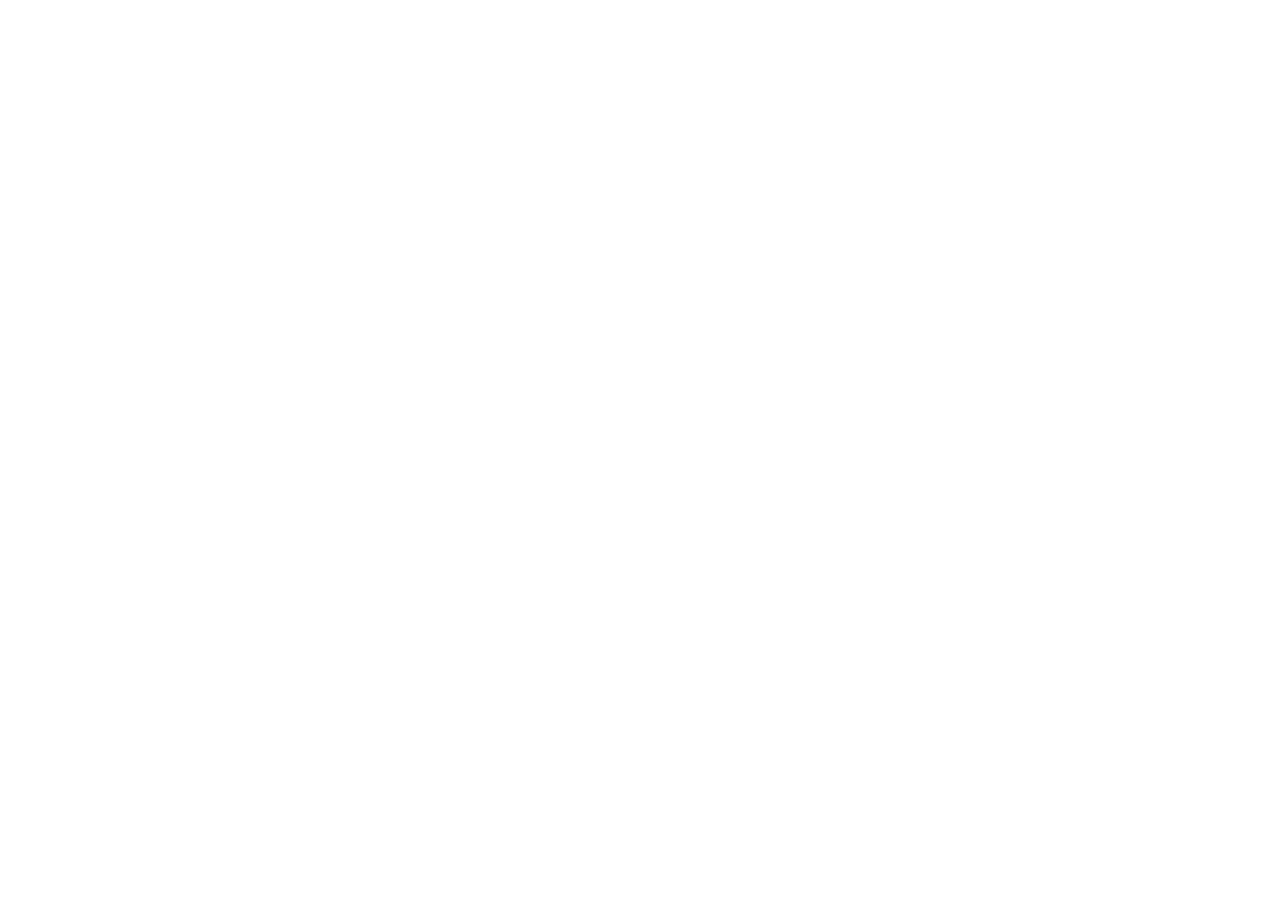
==== case_01/index.html @ c499a5b3 "init the project" ====
<!DOCTYPE html>
<html lang="en">
<head>
    <meta charset="UTF-8">
    <title>Assignment 04</title>

  <style>
    div:first-child{

    }
  </style>
</head>
<body>

  <div></div>
  <div></div>
  <div></div>
  <div></div>
  <div></div>
</body>
</html>
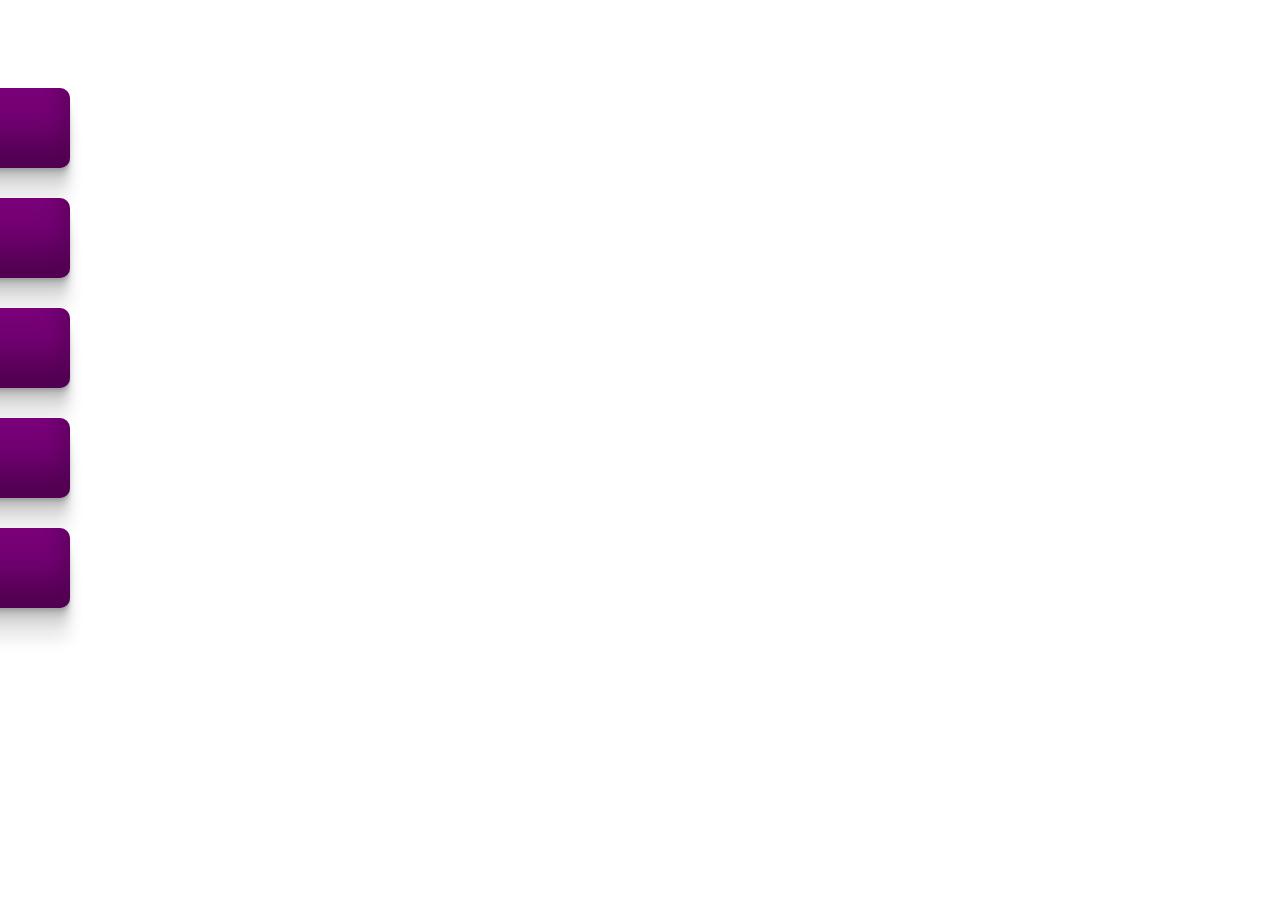
==== commit 259eb417: "complete the case 01" ====
--- a/case_01/index.html
+++ b/case_01/index.html
@@ -4,18 +4,85 @@
     <meta charset="UTF-8">
     <title>Assignment 04</title>
 
+    <link rel="stylesheet" href="assets/lib/fontawesome/css/all.min.css">
+
   <style>
-    div:first-child{
 
+    section>div{
+        position: relative;
+        background-color: purple;
+        width: 300px;
+        height: 80px;
+        margin: 30px 0px;
+        transition-property: right;
+        transition-duration: 1.5s;
+        /*display: flex;*/
+        /*justify-content: center;*/
+        /*align-items: center;*/
+        color: white;
+        right: 230px;
+        cursor: pointer;
+        box-shadow: rgba(0, 0, 0, 0.17) 0px -23px 25px 0px inset, rgba(0, 0, 0, 0.15) 0px -36px 30px 0px inset, rgba(0, 0, 0, 0.1) 0px -79px 40px 0px inset, rgba(0, 0, 0, 0.06) 0px 2px 1px, rgba(0, 0, 0, 0.09) 0px 4px 2px, rgba(0, 0, 0, 0.09) 0px 8px 4px, rgba(0, 0, 0, 0.09) 0px 16px 8px, rgba(0, 0, 0, 0.09) 0px 32px 16px;
+        border-radius: 0 10px 10px 0;
     }
+    section>div>h3{
+        position: absolute;
+        top: 0;
+        bottom: 0;
+        margin: auto;
+        height: fit-content;
+        left: 30px;
+    }
+    section>div>div{
+        position: absolute;
+        right: 0;
+        top: 30px;
+    }
+    section>div>div{
+        width: 50px;
+        height: 50px;
+    }
+    section>div>div>i{
+        width: 50px;
+        height: 50px;
+    }
+    div:hover{
+        right:0;
+    }
+    section{
+        position: absolute;
+        left: 0;
+        margin-top: 50px;
+    }
+
   </style>
+
 </head>
 <body>
 
-  <div></div>
-  <div></div>
-  <div></div>
-  <div></div>
-  <div></div>
+    <section>
+      <div>
+          <h3>Menu One</h3>
+          <div><i class="fa-solid fa-truck-fast"></i></div>
+      </div>
+
+      <div>
+          <h3>Menu Two</h3>
+          <div><i class="fa-solid fa-house"></i></div>
+      </div>
+      <div>
+          <h3>Menu Three</h3>
+          <div><i class="fa-solid fa-atom"></i></div>
+      </div>
+      <div>
+          <h3>Menu Four</h3>
+          <div><i class="fa-solid fa-print"></i></div>
+      </div>
+      <div>
+          <h3>Menu Five</h3>
+          <div><i class="fa-solid fa-fax"></i></div>
+      </div>
+    </section>
+
 </body>
 </html>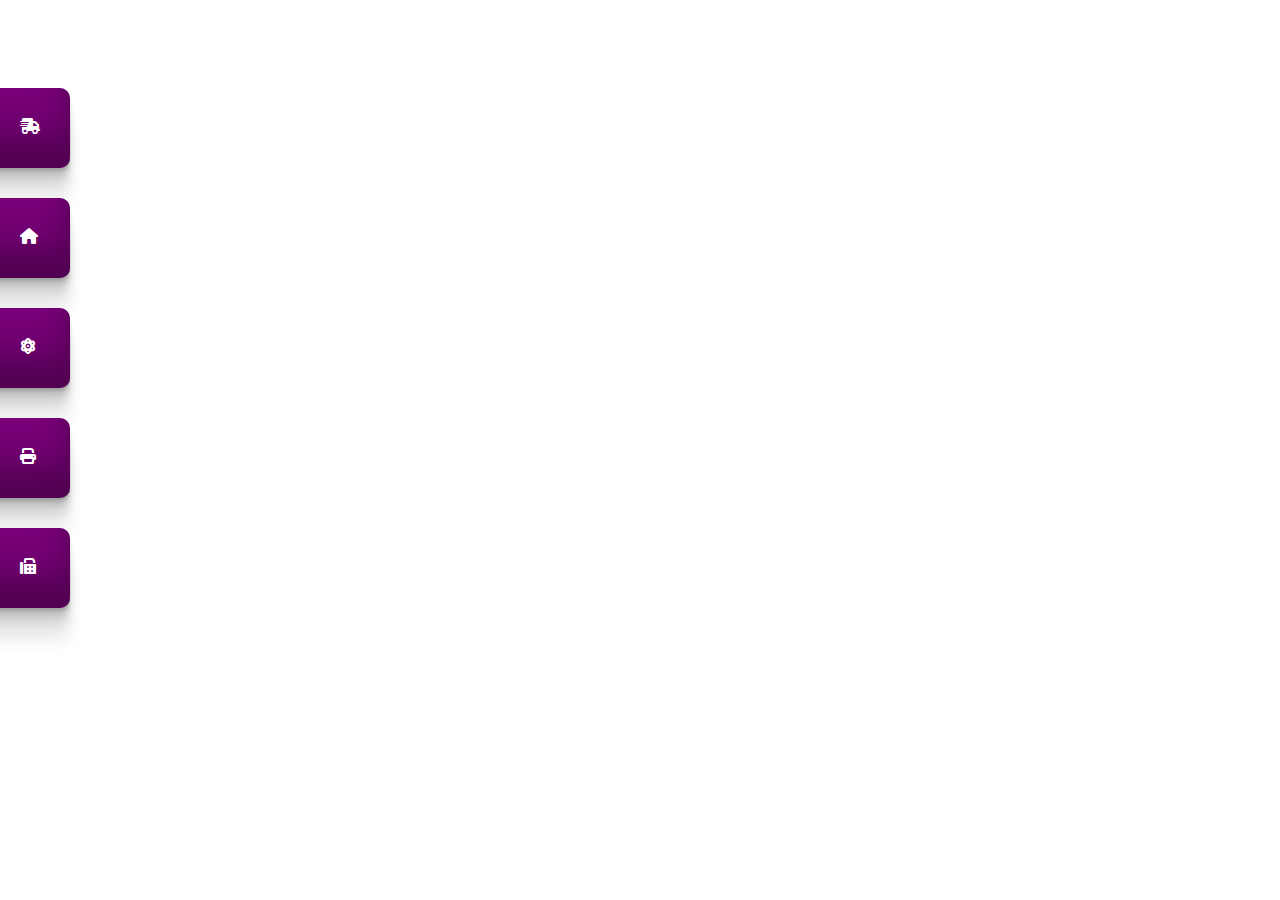
==== commit a092e1c5: "complete the assignment" ====
--- a/case_01/index.html
+++ b/case_01/index.html
@@ -5,55 +5,9 @@
     <title>Assignment 04</title>
 
     <link rel="stylesheet" href="assets/lib/fontawesome/css/all.min.css">
+    <link rel="stylesheet" href="assets/css/style.css">
 
   <style>
-
-    section>div{
-        position: relative;
-        background-color: purple;
-        width: 300px;
-        height: 80px;
-        margin: 30px 0px;
-        transition-property: right;
-        transition-duration: 1.5s;
-        /*display: flex;*/
-        /*justify-content: center;*/
-        /*align-items: center;*/
-        color: white;
-        right: 230px;
-        cursor: pointer;
-        box-shadow: rgba(0, 0, 0, 0.17) 0px -23px 25px 0px inset, rgba(0, 0, 0, 0.15) 0px -36px 30px 0px inset, rgba(0, 0, 0, 0.1) 0px -79px 40px 0px inset, rgba(0, 0, 0, 0.06) 0px 2px 1px, rgba(0, 0, 0, 0.09) 0px 4px 2px, rgba(0, 0, 0, 0.09) 0px 8px 4px, rgba(0, 0, 0, 0.09) 0px 16px 8px, rgba(0, 0, 0, 0.09) 0px 32px 16px;
-        border-radius: 0 10px 10px 0;
-    }
-    section>div>h3{
-        position: absolute;
-        top: 0;
-        bottom: 0;
-        margin: auto;
-        height: fit-content;
-        left: 30px;
-    }
-    section>div>div{
-        position: absolute;
-        right: 0;
-        top: 30px;
-    }
-    section>div>div{
-        width: 50px;
-        height: 50px;
-    }
-    section>div>div>i{
-        width: 50px;
-        height: 50px;
-    }
-    div:hover{
-        right:0;
-    }
-    section{
-        position: absolute;
-        left: 0;
-        margin-top: 50px;
-    }
 
   </style>
 
--- a/case_01/assets/lib/fontawesome/css/all.min.css
+++ b/case_01/assets/lib/fontawesome/css/all.min.css
@@ -0,0 +1,9 @@
+/*!
+ * Font Awesome Free 6.4.2 by @fontawesome - https://fontawesome.com
+ * License - https://fontawesome.com/license/free (Icons: CC BY 4.0, Fonts: SIL OFL 1.1, Code: MIT License)
+ * Copyright 2023 Fonticons, Inc.
+ */
+.fa{font-family:var(--fa-style-family,"Font Awesome 6 Free");font-weight:var(--fa-style,900)}.fa,.fa-brands,.fa-classic,.fa-regular,.fa-sharp,.fa-solid,.fab,.far,.fas{-moz-osx-font-smoothing:grayscale;-webkit-font-smoothing:antialiased;display:var(--fa-display,inline-block);font-style:normal;font-variant:normal;line-height:1;text-rendering:auto}.fa-classic,.fa-regular,.fa-solid,.far,.fas{font-family:"Font Awesome 6 Free"}.fa-brands,.fab{font-family:"Font Awesome 6 Brands"}.fa-1x{font-size:1em}.fa-2x{font-size:2em}.fa-3x{font-size:3em}.fa-4x{font-size:4em}.fa-5x{font-size:5em}.fa-6x{font-size:6em}.fa-7x{font-size:7em}.fa-8x{font-size:8em}.fa-9x{font-size:9em}.fa-10x{font-size:10em}.fa-2xs{font-size:.625em;line-height:.1em;vertical-align:.225em}.fa-xs{font-size:.75em;line-height:.08333em;vertical-align:.125em}.fa-sm{font-size:.875em;line-height:.07143em;vertical-align:.05357em}.fa-lg{font-size:1.25em;line-height:.05em;vertical-align:-.075em}.fa-xl{font-size:1.5em;line-height:.04167em;vertical-align:-.125em}.fa-2xl{font-size:2em;line-height:.03125em;vertical-align:-.1875em}.fa-fw{text-align:center;width:1.25em}.fa-ul{list-style-type:none;margin-left:var(--fa-li-margin,2.5em);padding-left:0}.fa-ul>li{position:relative}.fa-li{left:calc(var(--fa-li-width, 2em)*-1);position:absolute;text-align:center;width:var(--fa-li-width,2em);line-height:inherit}.fa-border{border-radius:var(--fa-border-radius,.1em);border:var(--fa-border-width,.08em) var(--fa-border-style,solid) var(--fa-border-color,#eee);padding:var(--fa-border-padding,.2em .25em .15em)}.fa-pull-left{float:left;margin-right:var(--fa-pull-margin,.3em)}.fa-pull-right{float:right;margin-left:var(--fa-pull-margin,.3em)}.fa-beat{-webkit-animation-name:fa-beat;animation-name:fa-beat;-webkit-animation-delay:var(--fa-animation-delay,0s);animation-delay:var(--fa-animation-delay,0s);-webkit-animation-direction:var(--fa-animation-direction,normal);animation-direction:var(--fa-animation-direction,normal);-webkit-animation-duration:var(--fa-animation-duration,1s);animation-duration:var(--fa-animation-duration,1s);-webkit-animation-iteration-count:var(--fa-animation-iteration-count,infinite);animation-iteration-count:var(--fa-animation-iteration-count,infinite);-webkit-animation-timing-function:var(--fa-animation-timing,ease-in-out);animation-timing-function:var(--fa-animation-timing,ease-in-out)}.fa-bounce{-webkit-animation-name:fa-bounce;animation-name:fa-bounce;-webkit-animation-delay:var(--fa-animation-delay,0s);animation-delay:var(--fa-animation-delay,0s);-webkit-animation-direction:var(--fa-animation-direction,normal);animation-direction:var(--fa-animation-direction,normal);-webkit-animation-duration:var(--fa-animation-duration,1s);animation-duration:var(--fa-animation-duration,1s);-webkit-animation-iteration-count:var(--fa-animation-iteration-count,infinite);animation-iteration-count:var(--fa-animation-iteration-count,infinite);-webkit-animation-timing-function:var(--fa-animation-timing,cubic-bezier(.28,.84,.42,1));animation-timing-function:var(--fa-animation-timing,cubic-bezier(.28,.84,.42,1))}.fa-fade{-webkit-animation-name:fa-fade;animation-name:fa-fade;-webkit-animation-iteration-count:var(--fa-animation-iteration-count,infinite);animation-iteration-count:var(--fa-animation-iteration-count,infinite);-webkit-animation-timing-function:var(--fa-animation-timing,cubic-bezier(.4,0,.6,1));animation-timing-function:var(--fa-animation-timing,cubic-bezier(.4,0,.6,1))}.fa-beat-fade,.fa-fade{-webkit-animation-delay:var(--fa-animation-delay,0s);animation-delay:var(--fa-animation-delay,0s);-webkit-animation-direction:var(--fa-animation-direction,normal);animation-direction:var(--fa-animation-direction,normal);-webkit-animation-duration:var(--fa-animation-duration,1s);animation-duration:var(--fa-animation-duration,1s)}.fa-beat-fade{-webkit-animation-name:fa-beat-fade;animation-name:fa-beat-fade;-webkit-animation-iteration-count:var(--fa-animation-iteration-count,infinite);animation-iteration-count:var(--fa-animation-iteration-count,infinite);-webkit-animation-timing-function:var(--fa-animation-timing,cubic-bezier(.4,0,.6,1));animation-timing-function:var(--fa-animation-timing,cubic-bezier(.4,0,.6,1))}.fa-flip{-webkit-animation-name:fa-flip;animation-name:fa-flip;-webkit-animation-delay:var(--fa-animation-delay,0s);animation-delay:var(--fa-animation-delay,0s);-webkit-animation-direction:var(--fa-animation-direction,normal);animation-direction:var(--fa-animation-direction,normal);-webkit-animation-duration:var(--fa-animation-duration,1s);animation-duration:var(--fa-animation-duration,1s);-webkit-animation-iteration-count:var(--fa-animation-iteration-count,infinite);animation-iteration-count:var(--fa-animation-iteration-count,infinite);-webkit-animation-timing-function:var(--fa-animation-timing,ease-in-out);animation-timing-function:var(--fa-animation-timing,ease-in-out)}.fa-shake{-webkit-animation-name:fa-shake;animation-name:fa-shake;-webkit-animation-duration:var(--fa-animation-duration,1s);animation-duration:var(--fa-animation-duration,1s);-webkit-animation-iteration-count:var(--fa-animation-iteration-count,infinite);animation-iteration-count:var(--fa-animation-iteration-count,infinite);-webkit-animation-timing-function:var(--fa-animation-timing,linear);animation-timing-function:var(--fa-animation-timing,linear)}.fa-shake,.fa-spin{-webkit-animation-delay:var(--fa-animation-delay,0s);animation-delay:var(--fa-animation-delay,0s);-webkit-animation-direction:var(--fa-animation-direction,normal);animation-direction:var(--fa-animation-direction,normal)}.fa-spin{-webkit-animation-name:fa-spin;animation-name:fa-spin;-webkit-animation-duration:var(--fa-animation-duration,2s);animation-duration:var(--fa-animation-duration,2s);-webkit-animation-iteration-count:var(--fa-animation-iteration-count,infinite);animation-iteration-count:var(--fa-animation-iteration-count,infinite);-webkit-animation-timing-function:var(--fa-animation-timing,linear);animation-timing-function:var(--fa-animation-timing,linear)}.fa-spin-reverse{--fa-animation-direction:reverse}.fa-pulse,.fa-spin-pulse{-webkit-animation-name:fa-spin;animation-name:fa-spin;-webkit-animation-direction:var(--fa-animation-direction,normal);animation-direction:var(--fa-animation-direction,normal);-webkit-animation-duration:var(--fa-animation-duration,1s);animation-duration:var(--fa-animation-duration,1s);-webkit-animation-iteration-count:var(--fa-animation-iteration-count,infinite);animation-iteration-count:var(--fa-animation-iteration-count,infinite);-webkit-animation-timing-function:var(--fa-animation-timing,steps(8));animation-timing-function:var(--fa-animation-timing,steps(8))}@media (prefers-reduced-motion:reduce){.fa-beat,.fa-beat-fade,.fa-bounce,.fa-fade,.fa-flip,.fa-pulse,.fa-shake,.fa-spin,.fa-spin-pulse{-webkit-animation-delay:-1ms;animation-delay:-1ms;-webkit-animation-duration:1ms;animation-duration:1ms;-webkit-animation-iteration-count:1;animation-iteration-count:1;-webkit-transition-delay:0s;transition-delay:0s;-webkit-transition-duration:0s;transition-duration:0s}}@-webkit-keyframes fa-beat{0%,90%{-webkit-transform:scale(1);transform:scale(1)}45%{-webkit-transform:scale(var(--fa-beat-scale,1.25));transform:scale(var(--fa-beat-scale,1.25))}}@keyframes fa-beat{0%,90%{-webkit-transform:scale(1);transform:scale(1)}45%{-webkit-transform:scale(var(--fa-beat-scale,1.25));transform:scale(var(--fa-beat-scale,1.25))}}@-webkit-keyframes fa-bounce{0%{-webkit-transform:scale(1) translateY(0);transform:scale(1) translateY(0)}10%{-webkit-transform:scale(var(--fa-bounce-start-scale-x,1.1),var(--fa-bounce-start-scale-y,.9)) translateY(0);transform:scale(var(--fa-bounce-start-scale-x,1.1),var(--fa-bounce-start-scale-y,.9)) translateY(0)}30%{-webkit-transform:scale(var(--fa-bounce-jump-scale-x,.9),var(--fa-bounce-jump-scale-y,1.1)) translateY(var(--fa-bounce-height,-.5em));transform:scale(var(--fa-bounce-jump-scale-x,.9),var(--fa-bounce-jump-scale-y,1.1)) translateY(var(--fa-bounce-height,-.5em))}50%{-webkit-transform:scale(var(--fa-bounce-land-scale-x,1.05),var(--fa-bounce-land-scale-y,.95)) translateY(0);transform:scale(var(--fa-bounce-land-scale-x,1.05),var(--fa-bounce-land-scale-y,.95)) translateY(0)}57%{-webkit-transform:scale(1) translateY(var(--fa-bounce-rebound,-.125em));transform:scale(1) translateY(var(--fa-bounce-rebound,-.125em))}64%{-webkit-transform:scale(1) translateY(0);transform:scale(1) translateY(0)}to{-webkit-transform:scale(1) translateY(0);transform:scale(1) translateY(0)}}@keyframes fa-bounce{0%{-webkit-transform:scale(1) translateY(0);transform:scale(1) translateY(0)}10%{-webkit-transform:scale(var(--fa-bounce-start-scale-x,1.1),var(--fa-bounce-start-scale-y,.9)) translateY(0);transform:scale(var(--fa-bounce-start-scale-x,1.1),var(--fa-bounce-start-scale-y,.9)) translateY(0)}30%{-webkit-transform:scale(var(--fa-bounce-jump-scale-x,.9),var(--fa-bounce-jump-scale-y,1.1)) translateY(var(--fa-bounce-height,-.5em));transform:scale(var(--fa-bounce-jump-scale-x,.9),var(--fa-bounce-jump-scale-y,1.1)) translateY(var(--fa-bounce-height,-.5em))}50%{-webkit-transform:scale(var(--fa-bounce-land-scale-x,1.05),var(--fa-bounce-land-scale-y,.95)) translateY(0);transform:scale(var(--fa-bounce-land-scale-x,1.05),var(--fa-bounce-land-scale-y,.95)) translateY(0)}57%{-webkit-transform:scale(1) translateY(var(--fa-bounce-rebound,-.125em));transform:scale(1) translateY(var(--fa-bounce-rebound,-.125em))}64%{-webkit-transform:scale(1) translateY(0);transform:scale(1) translateY(0)}to{-webkit-transform:scale(1) translateY(0);transform:scale(1) translateY(0)}}@-webkit-keyframes fa-fade{50%{opacity:var(--fa-fade-opacity,.4)}}@keyframes fa-fade{50%{opacity:var(--fa-fade-opacity,.4)}}@-webkit-keyframes fa-beat-fade{0%,to{opacity:var(--fa-beat-fade-opacity,.4);-webkit-transform:scale(1);transform:scale(1)}50%{opacity:1;-webkit-transform:scale(var(--fa-beat-fade-scale,1.125));transform:scale(var(--fa-beat-fade-scale,1.125))}}@keyframes fa-beat-fade{0%,to{opacity:var(--fa-beat-fade-opacity,.4);-webkit-transform:scale(1);transform:scale(1)}50%{opacity:1;-webkit-transform:scale(var(--fa-beat-fade-scale,1.125));transform:scale(var(--fa-beat-fade-scale,1.125))}}@-webkit-keyframes fa-flip{50%{-webkit-transform:rotate3d(var(--fa-flip-x,0),var(--fa-flip-y,1),var(--fa-flip-z,0),var(--fa-flip-angle,-180deg));transform:rotate3d(var(--fa-flip-x,0),var(--fa-flip-y,1),var(--fa-flip-z,0),var(--fa-flip-angle,-180deg))}}@keyframes fa-flip{50%{-webkit-transform:rotate3d(var(--fa-flip-x,0),var(--fa-flip-y,1),var(--fa-flip-z,0),var(--fa-flip-angle,-180deg));transform:rotate3d(var(--fa-flip-x,0),var(--fa-flip-y,1),var(--fa-flip-z,0),var(--fa-flip-angle,-180deg))}}@-webkit-keyframes fa-shake{0%{-webkit-transform:rotate(-15deg);transform:rotate(-15deg)}4%{-webkit-transform:rotate(15deg);transform:rotate(15deg)}8%,24%{-webkit-transform:rotate(-18deg);transform:rotate(-18deg)}12%,28%{-webkit-transform:rotate(18deg);transform:rotate(18deg)}16%{-webkit-transform:rotate(-22deg);transform:rotate(-22deg)}20%{-webkit-transform:rotate(22deg);transform:rotate(22deg)}32%{-webkit-transform:rotate(-12deg);transform:rotate(-12deg)}36%{-webkit-transform:rotate(12deg);transform:rotate(12deg)}40%,to{-webkit-transform:rotate(0deg);transform:rotate(0deg)}}@keyframes fa-shake{0%{-webkit-transform:rotate(-15deg);transform:rotate(-15deg)}4%{-webkit-transform:rotate(15deg);transform:rotate(15deg)}8%,24%{-webkit-transform:rotate(-18deg);transform:rotate(-18deg)}12%,28%{-webkit-transform:rotate(18deg);transform:rotate(18deg)}16%{-webkit-transform:rotate(-22deg);transform:rotate(-22deg)}20%{-webkit-transform:rotate(22deg);transform:rotate(22deg)}32%{-webkit-transform:rotate(-12deg);transform:rotate(-12deg)}36%{-webkit-transform:rotate(12deg);transform:rotate(12deg)}40%,to{-webkit-transform:rotate(0deg);transform:rotate(0deg)}}@-webkit-keyframes fa-spin{0%{-webkit-transform:rotate(0deg);transform:rotate(0deg)}to{-webkit-transform:rotate(1turn);transform:rotate(1turn)}}@keyframes fa-spin{0%{-webkit-transform:rotate(0deg);transform:rotate(0deg)}to{-webkit-transform:rotate(1turn);transform:rotate(1turn)}}.fa-rotate-90{-webkit-transform:rotate(90deg);transform:rotate(90deg)}.fa-rotate-180{-webkit-transform:rotate(180deg);transform:rotate(180deg)}.fa-rotate-270{-webkit-transform:rotate(270deg);transform:rotate(270deg)}.fa-flip-horizontal{-webkit-transform:scaleX(-1);transform:scaleX(-1)}.fa-flip-vertical{-webkit-transform:scaleY(-1);transform:scaleY(-1)}.fa-flip-both,.fa-flip-horizontal.fa-flip-vertical{-webkit-transform:scale(-1);transform:scale(-1)}.fa-rotate-by{-webkit-transform:rotate(var(--fa-rotate-angle,none));transform:rotate(var(--fa-rotate-angle,none))}.fa-stack{display:inline-block;height:2em;line-height:2em;position:relative;vertical-align:middle;width:2.5em}.fa-stack-1x,.fa-stack-2x{left:0;position:absolute;text-align:center;width:100%;z-index:var(--fa-stack-z-index,auto)}.fa-stack-1x{line-height:inherit}.fa-stack-2x{font-size:2em}.fa-inverse{color:var(--fa-inverse,#fff)}
+
+.fa-0:before{content:"\30"}.fa-1:before{content:"\31"}.fa-2:before{content:"\32"}.fa-3:before{content:"\33"}.fa-4:before{content:"\34"}.fa-5:before{content:"\35"}.fa-6:before{content:"\36"}.fa-7:before{content:"\37"}.fa-8:before{content:"\38"}.fa-9:before{content:"\39"}.fa-fill-drip:before{content:"\f576"}.fa-arrows-to-circle:before{content:"\e4bd"}.fa-chevron-circle-right:before,.fa-circle-chevron-right:before{content:"\f138"}.fa-at:before{content:"\40"}.fa-trash-alt:before,.fa-trash-can:before{content:"\f2ed"}.fa-text-height:before{content:"\f034"}.fa-user-times:before,.fa-user-xmark:before{content:"\f235"}.fa-stethoscope:before{content:"\f0f1"}.fa-comment-alt:before,.fa-message:before{content:"\f27a"}.fa-info:before{content:"\f129"}.fa-compress-alt:before,.fa-down-left-and-up-right-to-center:before{content:"\f422"}.fa-explosion:before{content:"\e4e9"}.fa-file-alt:before,.fa-file-lines:before,.fa-file-text:before{content:"\f15c"}.fa-wave-square:before{content:"\f83e"}.fa-ring:before{content:"\f70b"}.fa-building-un:before{content:"\e4d9"}.fa-dice-three:before{content:"\f527"}.fa-calendar-alt:before,.fa-calendar-days:before{content:"\f073"}.fa-anchor-circle-check:before{content:"\e4aa"}.fa-building-circle-arrow-right:before{content:"\e4d1"}.fa-volleyball-ball:before,.fa-volleyball:before{content:"\f45f"}.fa-arrows-up-to-line:before{content:"\e4c2"}.fa-sort-desc:before,.fa-sort-down:before{content:"\f0dd"}.fa-circle-minus:before,.fa-minus-circle:before{content:"\f056"}.fa-door-open:before{content:"\f52b"}.fa-right-from-bracket:before,.fa-sign-out-alt:before{content:"\f2f5"}.fa-atom:before{content:"\f5d2"}.fa-soap:before{content:"\e06e"}.fa-heart-music-camera-bolt:before,.fa-icons:before{content:"\f86d"}.fa-microphone-alt-slash:before,.fa-microphone-lines-slash:before{content:"\f539"}.fa-bridge-circle-check:before{content:"\e4c9"}.fa-pump-medical:before{content:"\e06a"}.fa-fingerprint:before{content:"\f577"}.fa-hand-point-right:before{content:"\f0a4"}.fa-magnifying-glass-location:before,.fa-search-location:before{content:"\f689"}.fa-forward-step:before,.fa-step-forward:before{content:"\f051"}.fa-face-smile-beam:before,.fa-smile-beam:before{content:"\f5b8"}.fa-flag-checkered:before{content:"\f11e"}.fa-football-ball:before,.fa-football:before{content:"\f44e"}.fa-school-circle-exclamation:before{content:"\e56c"}.fa-crop:before{content:"\f125"}.fa-angle-double-down:before,.fa-angles-down:before{content:"\f103"}.fa-users-rectangle:before{content:"\e594"}.fa-people-roof:before{content:"\e537"}.fa-people-line:before{content:"\e534"}.fa-beer-mug-empty:before,.fa-beer:before{content:"\f0fc"}.fa-diagram-predecessor:before{content:"\e477"}.fa-arrow-up-long:before,.fa-long-arrow-up:before{content:"\f176"}.fa-burn:before,.fa-fire-flame-simple:before{content:"\f46a"}.fa-male:before,.fa-person:before{content:"\f183"}.fa-laptop:before{content:"\f109"}.fa-file-csv:before{content:"\f6dd"}.fa-menorah:before{content:"\f676"}.fa-truck-plane:before{content:"\e58f"}.fa-record-vinyl:before{content:"\f8d9"}.fa-face-grin-stars:before,.fa-grin-stars:before{content:"\f587"}.fa-bong:before{content:"\f55c"}.fa-pastafarianism:before,.fa-spaghetti-monster-flying:before{content:"\f67b"}.fa-arrow-down-up-across-line:before{content:"\e4af"}.fa-spoon:before,.fa-utensil-spoon:before{content:"\f2e5"}.fa-jar-wheat:before{content:"\e517"}.fa-envelopes-bulk:before,.fa-mail-bulk:before{content:"\f674"}.fa-file-circle-exclamation:before{content:"\e4eb"}.fa-circle-h:before,.fa-hospital-symbol:before{content:"\f47e"}.fa-pager:before{content:"\f815"}.fa-address-book:before,.fa-contact-book:before{content:"\f2b9"}.fa-strikethrough:before{content:"\f0cc"}.fa-k:before{content:"\4b"}.fa-landmark-flag:before{content:"\e51c"}.fa-pencil-alt:before,.fa-pencil:before{content:"\f303"}.fa-backward:before{content:"\f04a"}.fa-caret-right:before{content:"\f0da"}.fa-comments:before{content:"\f086"}.fa-file-clipboard:before,.fa-paste:before{content:"\f0ea"}.fa-code-pull-request:before{content:"\e13c"}.fa-clipboard-list:before{content:"\f46d"}.fa-truck-loading:before,.fa-truck-ramp-box:before{content:"\f4de"}.fa-user-check:before{content:"\f4fc"}.fa-vial-virus:before{content:"\e597"}.fa-sheet-plastic:before{content:"\e571"}.fa-blog:before{content:"\f781"}.fa-user-ninja:before{content:"\f504"}.fa-person-arrow-up-from-line:before{content:"\e539"}.fa-scroll-torah:before,.fa-torah:before{content:"\f6a0"}.fa-broom-ball:before,.fa-quidditch-broom-ball:before,.fa-quidditch:before{content:"\f458"}.fa-toggle-off:before{content:"\f204"}.fa-archive:before,.fa-box-archive:before{content:"\f187"}.fa-person-drowning:before{content:"\e545"}.fa-arrow-down-9-1:before,.fa-sort-numeric-desc:before,.fa-sort-numeric-down-alt:before{content:"\f886"}.fa-face-grin-tongue-squint:before,.fa-grin-tongue-squint:before{content:"\f58a"}.fa-spray-can:before{content:"\f5bd"}.fa-truck-monster:before{content:"\f63b"}.fa-w:before{content:"\57"}.fa-earth-africa:before,.fa-globe-africa:before{content:"\f57c"}.fa-rainbow:before{content:"\f75b"}.fa-circle-notch:before{content:"\f1ce"}.fa-tablet-alt:before,.fa-tablet-screen-button:before{content:"\f3fa"}.fa-paw:before{content:"\f1b0"}.fa-cloud:before{content:"\f0c2"}.fa-trowel-bricks:before{content:"\e58a"}.fa-face-flushed:before,.fa-flushed:before{content:"\f579"}.fa-hospital-user:before{content:"\f80d"}.fa-tent-arrow-left-right:before{content:"\e57f"}.fa-gavel:before,.fa-legal:before{content:"\f0e3"}.fa-binoculars:before{content:"\f1e5"}.fa-microphone-slash:before{content:"\f131"}.fa-box-tissue:before{content:"\e05b"}.fa-motorcycle:before{content:"\f21c"}.fa-bell-concierge:before,.fa-concierge-bell:before{content:"\f562"}.fa-pen-ruler:before,.fa-pencil-ruler:before{content:"\f5ae"}.fa-people-arrows-left-right:before,.fa-people-arrows:before{content:"\e068"}.fa-mars-and-venus-burst:before{content:"\e523"}.fa-caret-square-right:before,.fa-square-caret-right:before{content:"\f152"}.fa-cut:before,.fa-scissors:before{content:"\f0c4"}.fa-sun-plant-wilt:before{content:"\e57a"}.fa-toilets-portable:before{content:"\e584"}.fa-hockey-puck:before{content:"\f453"}.fa-table:before{content:"\f0ce"}.fa-magnifying-glass-arrow-right:before{content:"\e521"}.fa-digital-tachograph:before,.fa-tachograph-digital:before{content:"\f566"}.fa-users-slash:before{content:"\e073"}.fa-clover:before{content:"\e139"}.fa-mail-reply:before,.fa-reply:before{content:"\f3e5"}.fa-star-and-crescent:before{content:"\f699"}.fa-house-fire:before{content:"\e50c"}.fa-minus-square:before,.fa-square-minus:before{content:"\f146"}.fa-helicopter:before{content:"\f533"}.fa-compass:before{content:"\f14e"}.fa-caret-square-down:before,.fa-square-caret-down:before{content:"\f150"}.fa-file-circle-question:before{content:"\e4ef"}.fa-laptop-code:before{content:"\f5fc"}.fa-swatchbook:before{content:"\f5c3"}.fa-prescription-bottle:before{content:"\f485"}.fa-bars:before,.fa-navicon:before{content:"\f0c9"}.fa-people-group:before{content:"\e533"}.fa-hourglass-3:before,.fa-hourglass-end:before{content:"\f253"}.fa-heart-broken:before,.fa-heart-crack:before{content:"\f7a9"}.fa-external-link-square-alt:before,.fa-square-up-right:before{content:"\f360"}.fa-face-kiss-beam:before,.fa-kiss-beam:before{content:"\f597"}.fa-film:before{content:"\f008"}.fa-ruler-horizontal:before{content:"\f547"}.fa-people-robbery:before{content:"\e536"}.fa-lightbulb:before{content:"\f0eb"}.fa-caret-left:before{content:"\f0d9"}.fa-circle-exclamation:before,.fa-exclamation-circle:before{content:"\f06a"}.fa-school-circle-xmark:before{content:"\e56d"}.fa-arrow-right-from-bracket:before,.fa-sign-out:before{content:"\f08b"}.fa-chevron-circle-down:before,.fa-circle-chevron-down:before{content:"\f13a"}.fa-unlock-alt:before,.fa-unlock-keyhole:before{content:"\f13e"}.fa-cloud-showers-heavy:before{content:"\f740"}.fa-headphones-alt:before,.fa-headphones-simple:before{content:"\f58f"}.fa-sitemap:before{content:"\f0e8"}.fa-circle-dollar-to-slot:before,.fa-donate:before{content:"\f4b9"}.fa-memory:before{content:"\f538"}.fa-road-spikes:before{content:"\e568"}.fa-fire-burner:before{content:"\e4f1"}.fa-flag:before{content:"\f024"}.fa-hanukiah:before{content:"\f6e6"}.fa-feather:before{content:"\f52d"}.fa-volume-down:before,.fa-volume-low:before{content:"\f027"}.fa-comment-slash:before{content:"\f4b3"}.fa-cloud-sun-rain:before{content:"\f743"}.fa-compress:before{content:"\f066"}.fa-wheat-alt:before,.fa-wheat-awn:before{content:"\e2cd"}.fa-ankh:before{content:"\f644"}.fa-hands-holding-child:before{content:"\e4fa"}.fa-asterisk:before{content:"\2a"}.fa-check-square:before,.fa-square-check:before{content:"\f14a"}.fa-peseta-sign:before{content:"\e221"}.fa-header:before,.fa-heading:before{content:"\f1dc"}.fa-ghost:before{content:"\f6e2"}.fa-list-squares:before,.fa-list:before{content:"\f03a"}.fa-phone-square-alt:before,.fa-square-phone-flip:before{content:"\f87b"}.fa-cart-plus:before{content:"\f217"}.fa-gamepad:before{content:"\f11b"}.fa-circle-dot:before,.fa-dot-circle:before{content:"\f192"}.fa-dizzy:before,.fa-face-dizzy:before{content:"\f567"}.fa-egg:before{content:"\f7fb"}.fa-house-medical-circle-xmark:before{content:"\e513"}.fa-campground:before{content:"\f6bb"}.fa-folder-plus:before{content:"\f65e"}.fa-futbol-ball:before,.fa-futbol:before,.fa-soccer-ball:before{content:"\f1e3"}.fa-paint-brush:before,.fa-paintbrush:before{content:"\f1fc"}.fa-lock:before{content:"\f023"}.fa-gas-pump:before{content:"\f52f"}.fa-hot-tub-person:before,.fa-hot-tub:before{content:"\f593"}.fa-map-location:before,.fa-map-marked:before{content:"\f59f"}.fa-house-flood-water:before{content:"\e50e"}.fa-tree:before{content:"\f1bb"}.fa-bridge-lock:before{content:"\e4cc"}.fa-sack-dollar:before{content:"\f81d"}.fa-edit:before,.fa-pen-to-square:before{content:"\f044"}.fa-car-side:before{content:"\f5e4"}.fa-share-alt:before,.fa-share-nodes:before{content:"\f1e0"}.fa-heart-circle-minus:before{content:"\e4ff"}.fa-hourglass-2:before,.fa-hourglass-half:before{content:"\f252"}.fa-microscope:before{content:"\f610"}.fa-sink:before{content:"\e06d"}.fa-bag-shopping:before,.fa-shopping-bag:before{content:"\f290"}.fa-arrow-down-z-a:before,.fa-sort-alpha-desc:before,.fa-sort-alpha-down-alt:before{content:"\f881"}.fa-mitten:before{content:"\f7b5"}.fa-person-rays:before{content:"\e54d"}.fa-users:before{content:"\f0c0"}.fa-eye-slash:before{content:"\f070"}.fa-flask-vial:before{content:"\e4f3"}.fa-hand-paper:before,.fa-hand:before{content:"\f256"}.fa-om:before{content:"\f679"}.fa-worm:before{content:"\e599"}.fa-house-circle-xmark:before{content:"\e50b"}.fa-plug:before{content:"\f1e6"}.fa-chevron-up:before{content:"\f077"}.fa-hand-spock:before{content:"\f259"}.fa-stopwatch:before{content:"\f2f2"}.fa-face-kiss:before,.fa-kiss:before{content:"\f596"}.fa-bridge-circle-xmark:before{content:"\e4cb"}.fa-face-grin-tongue:before,.fa-grin-tongue:before{content:"\f589"}.fa-chess-bishop:before{content:"\f43a"}.fa-face-grin-wink:before,.fa-grin-wink:before{content:"\f58c"}.fa-deaf:before,.fa-deafness:before,.fa-ear-deaf:before,.fa-hard-of-hearing:before{content:"\f2a4"}.fa-road-circle-check:before{content:"\e564"}.fa-dice-five:before{content:"\f523"}.fa-rss-square:before,.fa-square-rss:before{content:"\f143"}.fa-land-mine-on:before{content:"\e51b"}.fa-i-cursor:before{content:"\f246"}.fa-stamp:before{content:"\f5bf"}.fa-stairs:before{content:"\e289"}.fa-i:before{content:"\49"}.fa-hryvnia-sign:before,.fa-hryvnia:before{content:"\f6f2"}.fa-pills:before{content:"\f484"}.fa-face-grin-wide:before,.fa-grin-alt:before{content:"\f581"}.fa-tooth:before{content:"\f5c9"}.fa-v:before{content:"\56"}.fa-bangladeshi-taka-sign:before{content:"\e2e6"}.fa-bicycle:before{content:"\f206"}.fa-rod-asclepius:before,.fa-rod-snake:before,.fa-staff-aesculapius:before,.fa-staff-snake:before{content:"\e579"}.fa-head-side-cough-slash:before{content:"\e062"}.fa-ambulance:before,.fa-truck-medical:before{content:"\f0f9"}.fa-wheat-awn-circle-exclamation:before{content:"\e598"}.fa-snowman:before{content:"\f7d0"}.fa-mortar-pestle:before{content:"\f5a7"}.fa-road-barrier:before{content:"\e562"}.fa-school:before{content:"\f549"}.fa-igloo:before{content:"\f7ae"}.fa-joint:before{content:"\f595"}.fa-angle-right:before{content:"\f105"}.fa-horse:before{content:"\f6f0"}.fa-q:before{content:"\51"}.fa-g:before{content:"\47"}.fa-notes-medical:before{content:"\f481"}.fa-temperature-2:before,.fa-temperature-half:before,.fa-thermometer-2:before,.fa-thermometer-half:before{content:"\f2c9"}.fa-dong-sign:before{content:"\e169"}.fa-capsules:before{content:"\f46b"}.fa-poo-bolt:before,.fa-poo-storm:before{content:"\f75a"}.fa-face-frown-open:before,.fa-frown-open:before{content:"\f57a"}.fa-hand-point-up:before{content:"\f0a6"}.fa-money-bill:before{content:"\f0d6"}.fa-bookmark:before{content:"\f02e"}.fa-align-justify:before{content:"\f039"}.fa-umbrella-beach:before{content:"\f5ca"}.fa-helmet-un:before{content:"\e503"}.fa-bullseye:before{content:"\f140"}.fa-bacon:before{content:"\f7e5"}.fa-hand-point-down:before{content:"\f0a7"}.fa-arrow-up-from-bracket:before{content:"\e09a"}.fa-folder-blank:before,.fa-folder:before{content:"\f07b"}.fa-file-medical-alt:before,.fa-file-waveform:before{content:"\f478"}.fa-radiation:before{content:"\f7b9"}.fa-chart-simple:before{content:"\e473"}.fa-mars-stroke:before{content:"\f229"}.fa-vial:before{content:"\f492"}.fa-dashboard:before,.fa-gauge-med:before,.fa-gauge:before,.fa-tachometer-alt-average:before{content:"\f624"}.fa-magic-wand-sparkles:before,.fa-wand-magic-sparkles:before{content:"\e2ca"}.fa-e:before{content:"\45"}.fa-pen-alt:before,.fa-pen-clip:before{content:"\f305"}.fa-bridge-circle-exclamation:before{content:"\e4ca"}.fa-user:before{content:"\f007"}.fa-school-circle-check:before{content:"\e56b"}.fa-dumpster:before{content:"\f793"}.fa-shuttle-van:before,.fa-van-shuttle:before{content:"\f5b6"}.fa-building-user:before{content:"\e4da"}.fa-caret-square-left:before,.fa-square-caret-left:before{content:"\f191"}.fa-highlighter:before{content:"\f591"}.fa-key:before{content:"\f084"}.fa-bullhorn:before{content:"\f0a1"}.fa-globe:before{content:"\f0ac"}.fa-synagogue:before{content:"\f69b"}.fa-person-half-dress:before{content:"\e548"}.fa-road-bridge:before{content:"\e563"}.fa-location-arrow:before{content:"\f124"}.fa-c:before{content:"\43"}.fa-tablet-button:before{content:"\f10a"}.fa-building-lock:before{content:"\e4d6"}.fa-pizza-slice:before{content:"\f818"}.fa-money-bill-wave:before{content:"\f53a"}.fa-area-chart:before,.fa-chart-area:before{content:"\f1fe"}.fa-house-flag:before{content:"\e50d"}.fa-person-circle-minus:before{content:"\e540"}.fa-ban:before,.fa-cancel:before{content:"\f05e"}.fa-camera-rotate:before{content:"\e0d8"}.fa-air-freshener:before,.fa-spray-can-sparkles:before{content:"\f5d0"}.fa-star:before{content:"\f005"}.fa-repeat:before{content:"\f363"}.fa-cross:before{content:"\f654"}.fa-box:before{content:"\f466"}.fa-venus-mars:before{content:"\f228"}.fa-arrow-pointer:before,.fa-mouse-pointer:before{content:"\f245"}.fa-expand-arrows-alt:before,.fa-maximize:before{content:"\f31e"}.fa-charging-station:before{content:"\f5e7"}.fa-shapes:before,.fa-triangle-circle-square:before{content:"\f61f"}.fa-random:before,.fa-shuffle:before{content:"\f074"}.fa-person-running:before,.fa-running:before{content:"\f70c"}.fa-mobile-retro:before{content:"\e527"}.fa-grip-lines-vertical:before{content:"\f7a5"}.fa-spider:before{content:"\f717"}.fa-hands-bound:before{content:"\e4f9"}.fa-file-invoice-dollar:before{content:"\f571"}.fa-plane-circle-exclamation:before{content:"\e556"}.fa-x-ray:before{content:"\f497"}.fa-spell-check:before{content:"\f891"}.fa-slash:before{content:"\f715"}.fa-computer-mouse:before,.fa-mouse:before{content:"\f8cc"}.fa-arrow-right-to-bracket:before,.fa-sign-in:before{content:"\f090"}.fa-shop-slash:before,.fa-store-alt-slash:before{content:"\e070"}.fa-server:before{content:"\f233"}.fa-virus-covid-slash:before{content:"\e4a9"}.fa-shop-lock:before{content:"\e4a5"}.fa-hourglass-1:before,.fa-hourglass-start:before{content:"\f251"}.fa-blender-phone:before{content:"\f6b6"}.fa-building-wheat:before{content:"\e4db"}.fa-person-breastfeeding:before{content:"\e53a"}.fa-right-to-bracket:before,.fa-sign-in-alt:before{content:"\f2f6"}.fa-venus:before{content:"\f221"}.fa-passport:before{content:"\f5ab"}.fa-heart-pulse:before,.fa-heartbeat:before{content:"\f21e"}.fa-people-carry-box:before,.fa-people-carry:before{content:"\f4ce"}.fa-temperature-high:before{content:"\f769"}.fa-microchip:before{content:"\f2db"}.fa-crown:before{content:"\f521"}.fa-weight-hanging:before{content:"\f5cd"}.fa-xmarks-lines:before{content:"\e59a"}.fa-file-prescription:before{content:"\f572"}.fa-weight-scale:before,.fa-weight:before{content:"\f496"}.fa-user-friends:before,.fa-user-group:before{content:"\f500"}.fa-arrow-up-a-z:before,.fa-sort-alpha-up:before{content:"\f15e"}.fa-chess-knight:before{content:"\f441"}.fa-face-laugh-squint:before,.fa-laugh-squint:before{content:"\f59b"}.fa-wheelchair:before{content:"\f193"}.fa-arrow-circle-up:before,.fa-circle-arrow-up:before{content:"\f0aa"}.fa-toggle-on:before{content:"\f205"}.fa-person-walking:before,.fa-walking:before{content:"\f554"}.fa-l:before{content:"\4c"}.fa-fire:before{content:"\f06d"}.fa-bed-pulse:before,.fa-procedures:before{content:"\f487"}.fa-shuttle-space:before,.fa-space-shuttle:before{content:"\f197"}.fa-face-laugh:before,.fa-laugh:before{content:"\f599"}.fa-folder-open:before{content:"\f07c"}.fa-heart-circle-plus:before{content:"\e500"}.fa-code-fork:before{content:"\e13b"}.fa-city:before{content:"\f64f"}.fa-microphone-alt:before,.fa-microphone-lines:before{content:"\f3c9"}.fa-pepper-hot:before{content:"\f816"}.fa-unlock:before{content:"\f09c"}.fa-colon-sign:before{content:"\e140"}.fa-headset:before{content:"\f590"}.fa-store-slash:before{content:"\e071"}.fa-road-circle-xmark:before{content:"\e566"}.fa-user-minus:before{content:"\f503"}.fa-mars-stroke-up:before,.fa-mars-stroke-v:before{content:"\f22a"}.fa-champagne-glasses:before,.fa-glass-cheers:before{content:"\f79f"}.fa-clipboard:before{content:"\f328"}.fa-house-circle-exclamation:before{content:"\e50a"}.fa-file-arrow-up:before,.fa-file-upload:before{content:"\f574"}.fa-wifi-3:before,.fa-wifi-strong:before,.fa-wifi:before{content:"\f1eb"}.fa-bath:before,.fa-bathtub:before{content:"\f2cd"}.fa-underline:before{content:"\f0cd"}.fa-user-edit:before,.fa-user-pen:before{content:"\f4ff"}.fa-signature:before{content:"\f5b7"}.fa-stroopwafel:before{content:"\f551"}.fa-bold:before{content:"\f032"}.fa-anchor-lock:before{content:"\e4ad"}.fa-building-ngo:before{content:"\e4d7"}.fa-manat-sign:before{content:"\e1d5"}.fa-not-equal:before{content:"\f53e"}.fa-border-style:before,.fa-border-top-left:before{content:"\f853"}.fa-map-location-dot:before,.fa-map-marked-alt:before{content:"\f5a0"}.fa-jedi:before{content:"\f669"}.fa-poll:before,.fa-square-poll-vertical:before{content:"\f681"}.fa-mug-hot:before{content:"\f7b6"}.fa-battery-car:before,.fa-car-battery:before{content:"\f5df"}.fa-gift:before{content:"\f06b"}.fa-dice-two:before{content:"\f528"}.fa-chess-queen:before{content:"\f445"}.fa-glasses:before{content:"\f530"}.fa-chess-board:before{content:"\f43c"}.fa-building-circle-check:before{content:"\e4d2"}.fa-person-chalkboard:before{content:"\e53d"}.fa-mars-stroke-h:before,.fa-mars-stroke-right:before{content:"\f22b"}.fa-hand-back-fist:before,.fa-hand-rock:before{content:"\f255"}.fa-caret-square-up:before,.fa-square-caret-up:before{content:"\f151"}.fa-cloud-showers-water:before{content:"\e4e4"}.fa-bar-chart:before,.fa-chart-bar:before{content:"\f080"}.fa-hands-bubbles:before,.fa-hands-wash:before{content:"\e05e"}.fa-less-than-equal:before{content:"\f537"}.fa-train:before{content:"\f238"}.fa-eye-low-vision:before,.fa-low-vision:before{content:"\f2a8"}.fa-crow:before{content:"\f520"}.fa-sailboat:before{content:"\e445"}.fa-window-restore:before{content:"\f2d2"}.fa-plus-square:before,.fa-square-plus:before{content:"\f0fe"}.fa-torii-gate:before{content:"\f6a1"}.fa-frog:before{content:"\f52e"}.fa-bucket:before{content:"\e4cf"}.fa-image:before{content:"\f03e"}.fa-microphone:before{content:"\f130"}.fa-cow:before{content:"\f6c8"}.fa-caret-up:before{content:"\f0d8"}.fa-screwdriver:before{content:"\f54a"}.fa-folder-closed:before{content:"\e185"}.fa-house-tsunami:before{content:"\e515"}.fa-square-nfi:before{content:"\e576"}.fa-arrow-up-from-ground-water:before{content:"\e4b5"}.fa-glass-martini-alt:before,.fa-martini-glass:before{content:"\f57b"}.fa-rotate-back:before,.fa-rotate-backward:before,.fa-rotate-left:before,.fa-undo-alt:before{content:"\f2ea"}.fa-columns:before,.fa-table-columns:before{content:"\f0db"}.fa-lemon:before{content:"\f094"}.fa-head-side-mask:before{content:"\e063"}.fa-handshake:before{content:"\f2b5"}.fa-gem:before{content:"\f3a5"}.fa-dolly-box:before,.fa-dolly:before{content:"\f472"}.fa-smoking:before{content:"\f48d"}.fa-compress-arrows-alt:before,.fa-minimize:before{content:"\f78c"}.fa-monument:before{content:"\f5a6"}.fa-snowplow:before{content:"\f7d2"}.fa-angle-double-right:before,.fa-angles-right:before{content:"\f101"}.fa-cannabis:before{content:"\f55f"}.fa-circle-play:before,.fa-play-circle:before{content:"\f144"}.fa-tablets:before{content:"\f490"}.fa-ethernet:before{content:"\f796"}.fa-eur:before,.fa-euro-sign:before,.fa-euro:before{content:"\f153"}.fa-chair:before{content:"\f6c0"}.fa-check-circle:before,.fa-circle-check:before{content:"\f058"}.fa-circle-stop:before,.fa-stop-circle:before{content:"\f28d"}.fa-compass-drafting:before,.fa-drafting-compass:before{content:"\f568"}.fa-plate-wheat:before{content:"\e55a"}.fa-icicles:before{content:"\f7ad"}.fa-person-shelter:before{content:"\e54f"}.fa-neuter:before{content:"\f22c"}.fa-id-badge:before{content:"\f2c1"}.fa-marker:before{content:"\f5a1"}.fa-face-laugh-beam:before,.fa-laugh-beam:before{content:"\f59a"}.fa-helicopter-symbol:before{content:"\e502"}.fa-universal-access:before{content:"\f29a"}.fa-chevron-circle-up:before,.fa-circle-chevron-up:before{content:"\f139"}.fa-lari-sign:before{content:"\e1c8"}.fa-volcano:before{content:"\f770"}.fa-person-walking-dashed-line-arrow-right:before{content:"\e553"}.fa-gbp:before,.fa-pound-sign:before,.fa-sterling-sign:before{content:"\f154"}.fa-viruses:before{content:"\e076"}.fa-square-person-confined:before{content:"\e577"}.fa-user-tie:before{content:"\f508"}.fa-arrow-down-long:before,.fa-long-arrow-down:before{content:"\f175"}.fa-tent-arrow-down-to-line:before{content:"\e57e"}.fa-certificate:before{content:"\f0a3"}.fa-mail-reply-all:before,.fa-reply-all:before{content:"\f122"}.fa-suitcase:before{content:"\f0f2"}.fa-person-skating:before,.fa-skating:before{content:"\f7c5"}.fa-filter-circle-dollar:before,.fa-funnel-dollar:before{content:"\f662"}.fa-camera-retro:before{content:"\f083"}.fa-arrow-circle-down:before,.fa-circle-arrow-down:before{content:"\f0ab"}.fa-arrow-right-to-file:before,.fa-file-import:before{content:"\f56f"}.fa-external-link-square:before,.fa-square-arrow-up-right:before{content:"\f14c"}.fa-box-open:before{content:"\f49e"}.fa-scroll:before{content:"\f70e"}.fa-spa:before{content:"\f5bb"}.fa-location-pin-lock:before{content:"\e51f"}.fa-pause:before{content:"\f04c"}.fa-hill-avalanche:before{content:"\e507"}.fa-temperature-0:before,.fa-temperature-empty:before,.fa-thermometer-0:before,.fa-thermometer-empty:before{content:"\f2cb"}.fa-bomb:before{content:"\f1e2"}.fa-registered:before{content:"\f25d"}.fa-address-card:before,.fa-contact-card:before,.fa-vcard:before{content:"\f2bb"}.fa-balance-scale-right:before,.fa-scale-unbalanced-flip:before{content:"\f516"}.fa-subscript:before{content:"\f12c"}.fa-diamond-turn-right:before,.fa-directions:before{content:"\f5eb"}.fa-burst:before{content:"\e4dc"}.fa-house-laptop:before,.fa-laptop-house:before{content:"\e066"}.fa-face-tired:before,.fa-tired:before{content:"\f5c8"}.fa-money-bills:before{content:"\e1f3"}.fa-smog:before{content:"\f75f"}.fa-crutch:before{content:"\f7f7"}.fa-cloud-arrow-up:before,.fa-cloud-upload-alt:before,.fa-cloud-upload:before{content:"\f0ee"}.fa-palette:before{content:"\f53f"}.fa-arrows-turn-right:before{content:"\e4c0"}.fa-vest:before{content:"\e085"}.fa-ferry:before{content:"\e4ea"}.fa-arrows-down-to-people:before{content:"\e4b9"}.fa-seedling:before,.fa-sprout:before{content:"\f4d8"}.fa-arrows-alt-h:before,.fa-left-right:before{content:"\f337"}.fa-boxes-packing:before{content:"\e4c7"}.fa-arrow-circle-left:before,.fa-circle-arrow-left:before{content:"\f0a8"}.fa-group-arrows-rotate:before{content:"\e4f6"}.fa-bowl-food:before{content:"\e4c6"}.fa-candy-cane:before{content:"\f786"}.fa-arrow-down-wide-short:before,.fa-sort-amount-asc:before,.fa-sort-amount-down:before{content:"\f160"}.fa-cloud-bolt:before,.fa-thunderstorm:before{content:"\f76c"}.fa-remove-format:before,.fa-text-slash:before{content:"\f87d"}.fa-face-smile-wink:before,.fa-smile-wink:before{content:"\f4da"}.fa-file-word:before{content:"\f1c2"}.fa-file-powerpoint:before{content:"\f1c4"}.fa-arrows-h:before,.fa-arrows-left-right:before{content:"\f07e"}.fa-house-lock:before{content:"\e510"}.fa-cloud-arrow-down:before,.fa-cloud-download-alt:before,.fa-cloud-download:before{content:"\f0ed"}.fa-children:before{content:"\e4e1"}.fa-blackboard:before,.fa-chalkboard:before{content:"\f51b"}.fa-user-alt-slash:before,.fa-user-large-slash:before{content:"\f4fa"}.fa-envelope-open:before{content:"\f2b6"}.fa-handshake-alt-slash:before,.fa-handshake-simple-slash:before{content:"\e05f"}.fa-mattress-pillow:before{content:"\e525"}.fa-guarani-sign:before{content:"\e19a"}.fa-arrows-rotate:before,.fa-refresh:before,.fa-sync:before{content:"\f021"}.fa-fire-extinguisher:before{content:"\f134"}.fa-cruzeiro-sign:before{content:"\e152"}.fa-greater-than-equal:before{content:"\f532"}.fa-shield-alt:before,.fa-shield-halved:before{content:"\f3ed"}.fa-atlas:before,.fa-book-atlas:before{content:"\f558"}.fa-virus:before{content:"\e074"}.fa-envelope-circle-check:before{content:"\e4e8"}.fa-layer-group:before{content:"\f5fd"}.fa-arrows-to-dot:before{content:"\e4be"}.fa-archway:before{content:"\f557"}.fa-heart-circle-check:before{content:"\e4fd"}.fa-house-chimney-crack:before,.fa-house-damage:before{content:"\f6f1"}.fa-file-archive:before,.fa-file-zipper:before{content:"\f1c6"}.fa-square:before{content:"\f0c8"}.fa-glass-martini:before,.fa-martini-glass-empty:before{content:"\f000"}.fa-couch:before{content:"\f4b8"}.fa-cedi-sign:before{content:"\e0df"}.fa-italic:before{content:"\f033"}.fa-church:before{content:"\f51d"}.fa-comments-dollar:before{content:"\f653"}.fa-democrat:before{content:"\f747"}.fa-z:before{content:"\5a"}.fa-person-skiing:before,.fa-skiing:before{content:"\f7c9"}.fa-road-lock:before{content:"\e567"}.fa-a:before{content:"\41"}.fa-temperature-arrow-down:before,.fa-temperature-down:before{content:"\e03f"}.fa-feather-alt:before,.fa-feather-pointed:before{content:"\f56b"}.fa-p:before{content:"\50"}.fa-snowflake:before{content:"\f2dc"}.fa-newspaper:before{content:"\f1ea"}.fa-ad:before,.fa-rectangle-ad:before{content:"\f641"}.fa-arrow-circle-right:before,.fa-circle-arrow-right:before{content:"\f0a9"}.fa-filter-circle-xmark:before{content:"\e17b"}.fa-locust:before{content:"\e520"}.fa-sort:before,.fa-unsorted:before{content:"\f0dc"}.fa-list-1-2:before,.fa-list-numeric:before,.fa-list-ol:before{content:"\f0cb"}.fa-person-dress-burst:before{content:"\e544"}.fa-money-check-alt:before,.fa-money-check-dollar:before{content:"\f53d"}.fa-vector-square:before{content:"\f5cb"}.fa-bread-slice:before{content:"\f7ec"}.fa-language:before{content:"\f1ab"}.fa-face-kiss-wink-heart:before,.fa-kiss-wink-heart:before{content:"\f598"}.fa-filter:before{content:"\f0b0"}.fa-question:before{content:"\3f"}.fa-file-signature:before{content:"\f573"}.fa-arrows-alt:before,.fa-up-down-left-right:before{content:"\f0b2"}.fa-house-chimney-user:before{content:"\e065"}.fa-hand-holding-heart:before{content:"\f4be"}.fa-puzzle-piece:before{content:"\f12e"}.fa-money-check:before{content:"\f53c"}.fa-star-half-alt:before,.fa-star-half-stroke:before{content:"\f5c0"}.fa-code:before{content:"\f121"}.fa-glass-whiskey:before,.fa-whiskey-glass:before{content:"\f7a0"}.fa-building-circle-exclamation:before{content:"\e4d3"}.fa-magnifying-glass-chart:before{content:"\e522"}.fa-arrow-up-right-from-square:before,.fa-external-link:before{content:"\f08e"}.fa-cubes-stacked:before{content:"\e4e6"}.fa-krw:before,.fa-won-sign:before,.fa-won:before{content:"\f159"}.fa-virus-covid:before{content:"\e4a8"}.fa-austral-sign:before{content:"\e0a9"}.fa-f:before{content:"\46"}.fa-leaf:before{content:"\f06c"}.fa-road:before{content:"\f018"}.fa-cab:before,.fa-taxi:before{content:"\f1ba"}.fa-person-circle-plus:before{content:"\e541"}.fa-chart-pie:before,.fa-pie-chart:before{content:"\f200"}.fa-bolt-lightning:before{content:"\e0b7"}.fa-sack-xmark:before{content:"\e56a"}.fa-file-excel:before{content:"\f1c3"}.fa-file-contract:before{content:"\f56c"}.fa-fish-fins:before{content:"\e4f2"}.fa-building-flag:before{content:"\e4d5"}.fa-face-grin-beam:before,.fa-grin-beam:before{content:"\f582"}.fa-object-ungroup:before{content:"\f248"}.fa-poop:before{content:"\f619"}.fa-location-pin:before,.fa-map-marker:before{content:"\f041"}.fa-kaaba:before{content:"\f66b"}.fa-toilet-paper:before{content:"\f71e"}.fa-hard-hat:before,.fa-hat-hard:before,.fa-helmet-safety:before{content:"\f807"}.fa-eject:before{content:"\f052"}.fa-arrow-alt-circle-right:before,.fa-circle-right:before{content:"\f35a"}.fa-plane-circle-check:before{content:"\e555"}.fa-face-rolling-eyes:before,.fa-meh-rolling-eyes:before{content:"\f5a5"}.fa-object-group:before{content:"\f247"}.fa-chart-line:before,.fa-line-chart:before{content:"\f201"}.fa-mask-ventilator:before{content:"\e524"}.fa-arrow-right:before{content:"\f061"}.fa-map-signs:before,.fa-signs-post:before{content:"\f277"}.fa-cash-register:before{content:"\f788"}.fa-person-circle-question:before{content:"\e542"}.fa-h:before{content:"\48"}.fa-tarp:before{content:"\e57b"}.fa-screwdriver-wrench:before,.fa-tools:before{content:"\f7d9"}.fa-arrows-to-eye:before{content:"\e4bf"}.fa-plug-circle-bolt:before{content:"\e55b"}.fa-heart:before{content:"\f004"}.fa-mars-and-venus:before{content:"\f224"}.fa-home-user:before,.fa-house-user:before{content:"\e1b0"}.fa-dumpster-fire:before{content:"\f794"}.fa-house-crack:before{content:"\e3b1"}.fa-cocktail:before,.fa-martini-glass-citrus:before{content:"\f561"}.fa-face-surprise:before,.fa-surprise:before{content:"\f5c2"}.fa-bottle-water:before{content:"\e4c5"}.fa-circle-pause:before,.fa-pause-circle:before{content:"\f28b"}.fa-toilet-paper-slash:before{content:"\e072"}.fa-apple-alt:before,.fa-apple-whole:before{content:"\f5d1"}.fa-kitchen-set:before{content:"\e51a"}.fa-r:before{content:"\52"}.fa-temperature-1:before,.fa-temperature-quarter:before,.fa-thermometer-1:before,.fa-thermometer-quarter:before{content:"\f2ca"}.fa-cube:before{content:"\f1b2"}.fa-bitcoin-sign:before{content:"\e0b4"}.fa-shield-dog:before{content:"\e573"}.fa-solar-panel:before{content:"\f5ba"}.fa-lock-open:before{content:"\f3c1"}.fa-elevator:before{content:"\e16d"}.fa-money-bill-transfer:before{content:"\e528"}.fa-money-bill-trend-up:before{content:"\e529"}.fa-house-flood-water-circle-arrow-right:before{content:"\e50f"}.fa-poll-h:before,.fa-square-poll-horizontal:before{content:"\f682"}.fa-circle:before{content:"\f111"}.fa-backward-fast:before,.fa-fast-backward:before{content:"\f049"}.fa-recycle:before{content:"\f1b8"}.fa-user-astronaut:before{content:"\f4fb"}.fa-plane-slash:before{content:"\e069"}.fa-trademark:before{content:"\f25c"}.fa-basketball-ball:before,.fa-basketball:before{content:"\f434"}.fa-satellite-dish:before{content:"\f7c0"}.fa-arrow-alt-circle-up:before,.fa-circle-up:before{content:"\f35b"}.fa-mobile-alt:before,.fa-mobile-screen-button:before{content:"\f3cd"}.fa-volume-high:before,.fa-volume-up:before{content:"\f028"}.fa-users-rays:before{content:"\e593"}.fa-wallet:before{content:"\f555"}.fa-clipboard-check:before{content:"\f46c"}.fa-file-audio:before{content:"\f1c7"}.fa-burger:before,.fa-hamburger:before{content:"\f805"}.fa-wrench:before{content:"\f0ad"}.fa-bugs:before{content:"\e4d0"}.fa-rupee-sign:before,.fa-rupee:before{content:"\f156"}.fa-file-image:before{content:"\f1c5"}.fa-circle-question:before,.fa-question-circle:before{content:"\f059"}.fa-plane-departure:before{content:"\f5b0"}.fa-handshake-slash:before{content:"\e060"}.fa-book-bookmark:before{content:"\e0bb"}.fa-code-branch:before{content:"\f126"}.fa-hat-cowboy:before{content:"\f8c0"}.fa-bridge:before{content:"\e4c8"}.fa-phone-alt:before,.fa-phone-flip:before{content:"\f879"}.fa-truck-front:before{content:"\e2b7"}.fa-cat:before{content:"\f6be"}.fa-anchor-circle-exclamation:before{content:"\e4ab"}.fa-truck-field:before{content:"\e58d"}.fa-route:before{content:"\f4d7"}.fa-clipboard-question:before{content:"\e4e3"}.fa-panorama:before{content:"\e209"}.fa-comment-medical:before{content:"\f7f5"}.fa-teeth-open:before{content:"\f62f"}.fa-file-circle-minus:before{content:"\e4ed"}.fa-tags:before{content:"\f02c"}.fa-wine-glass:before{content:"\f4e3"}.fa-fast-forward:before,.fa-forward-fast:before{content:"\f050"}.fa-face-meh-blank:before,.fa-meh-blank:before{content:"\f5a4"}.fa-parking:before,.fa-square-parking:before{content:"\f540"}.fa-house-signal:before{content:"\e012"}.fa-bars-progress:before,.fa-tasks-alt:before{content:"\f828"}.fa-faucet-drip:before{content:"\e006"}.fa-cart-flatbed:before,.fa-dolly-flatbed:before{content:"\f474"}.fa-ban-smoking:before,.fa-smoking-ban:before{content:"\f54d"}.fa-terminal:before{content:"\f120"}.fa-mobile-button:before{content:"\f10b"}.fa-house-medical-flag:before{content:"\e514"}.fa-basket-shopping:before,.fa-shopping-basket:before{content:"\f291"}.fa-tape:before{content:"\f4db"}.fa-bus-alt:before,.fa-bus-simple:before{content:"\f55e"}.fa-eye:before{content:"\f06e"}.fa-face-sad-cry:before,.fa-sad-cry:before{content:"\f5b3"}.fa-audio-description:before{content:"\f29e"}.fa-person-military-to-person:before{content:"\e54c"}.fa-file-shield:before{content:"\e4f0"}.fa-user-slash:before{content:"\f506"}.fa-pen:before{content:"\f304"}.fa-tower-observation:before{content:"\e586"}.fa-file-code:before{content:"\f1c9"}.fa-signal-5:before,.fa-signal-perfect:before,.fa-signal:before{content:"\f012"}.fa-bus:before{content:"\f207"}.fa-heart-circle-xmark:before{content:"\e501"}.fa-home-lg:before,.fa-house-chimney:before{content:"\e3af"}.fa-window-maximize:before{content:"\f2d0"}.fa-face-frown:before,.fa-frown:before{content:"\f119"}.fa-prescription:before{content:"\f5b1"}.fa-shop:before,.fa-store-alt:before{content:"\f54f"}.fa-floppy-disk:before,.fa-save:before{content:"\f0c7"}.fa-vihara:before{content:"\f6a7"}.fa-balance-scale-left:before,.fa-scale-unbalanced:before{content:"\f515"}.fa-sort-asc:before,.fa-sort-up:before{content:"\f0de"}.fa-comment-dots:before,.fa-commenting:before{content:"\f4ad"}.fa-plant-wilt:before{content:"\e5aa"}.fa-diamond:before{content:"\f219"}.fa-face-grin-squint:before,.fa-grin-squint:before{content:"\f585"}.fa-hand-holding-dollar:before,.fa-hand-holding-usd:before{content:"\f4c0"}.fa-bacterium:before{content:"\e05a"}.fa-hand-pointer:before{content:"\f25a"}.fa-drum-steelpan:before{content:"\f56a"}.fa-hand-scissors:before{content:"\f257"}.fa-hands-praying:before,.fa-praying-hands:before{content:"\f684"}.fa-arrow-right-rotate:before,.fa-arrow-rotate-forward:before,.fa-arrow-rotate-right:before,.fa-redo:before{content:"\f01e"}.fa-biohazard:before{content:"\f780"}.fa-location-crosshairs:before,.fa-location:before{content:"\f601"}.fa-mars-double:before{content:"\f227"}.fa-child-dress:before{content:"\e59c"}.fa-users-between-lines:before{content:"\e591"}.fa-lungs-virus:before{content:"\e067"}.fa-face-grin-tears:before,.fa-grin-tears:before{content:"\f588"}.fa-phone:before{content:"\f095"}.fa-calendar-times:before,.fa-calendar-xmark:before{content:"\f273"}.fa-child-reaching:before{content:"\e59d"}.fa-head-side-virus:before{content:"\e064"}.fa-user-cog:before,.fa-user-gear:before{content:"\f4fe"}.fa-arrow-up-1-9:before,.fa-sort-numeric-up:before{content:"\f163"}.fa-door-closed:before{content:"\f52a"}.fa-shield-virus:before{content:"\e06c"}.fa-dice-six:before{content:"\f526"}.fa-mosquito-net:before{content:"\e52c"}.fa-bridge-water:before{content:"\e4ce"}.fa-person-booth:before{content:"\f756"}.fa-text-width:before{content:"\f035"}.fa-hat-wizard:before{content:"\f6e8"}.fa-pen-fancy:before{content:"\f5ac"}.fa-digging:before,.fa-person-digging:before{content:"\f85e"}.fa-trash:before{content:"\f1f8"}.fa-gauge-simple-med:before,.fa-gauge-simple:before,.fa-tachometer-average:before{content:"\f629"}.fa-book-medical:before{content:"\f7e6"}.fa-poo:before{content:"\f2fe"}.fa-quote-right-alt:before,.fa-quote-right:before{content:"\f10e"}.fa-shirt:before,.fa-t-shirt:before,.fa-tshirt:before{content:"\f553"}.fa-cubes:before{content:"\f1b3"}.fa-divide:before{content:"\f529"}.fa-tenge-sign:before,.fa-tenge:before{content:"\f7d7"}.fa-headphones:before{content:"\f025"}.fa-hands-holding:before{content:"\f4c2"}.fa-hands-clapping:before{content:"\e1a8"}.fa-republican:before{content:"\f75e"}.fa-arrow-left:before{content:"\f060"}.fa-person-circle-xmark:before{content:"\e543"}.fa-ruler:before{content:"\f545"}.fa-align-left:before{content:"\f036"}.fa-dice-d6:before{content:"\f6d1"}.fa-restroom:before{content:"\f7bd"}.fa-j:before{content:"\4a"}.fa-users-viewfinder:before{content:"\e595"}.fa-file-video:before{content:"\f1c8"}.fa-external-link-alt:before,.fa-up-right-from-square:before{content:"\f35d"}.fa-table-cells:before,.fa-th:before{content:"\f00a"}.fa-file-pdf:before{content:"\f1c1"}.fa-bible:before,.fa-book-bible:before{content:"\f647"}.fa-o:before{content:"\4f"}.fa-medkit:before,.fa-suitcase-medical:before{content:"\f0fa"}.fa-user-secret:before{content:"\f21b"}.fa-otter:before{content:"\f700"}.fa-female:before,.fa-person-dress:before{content:"\f182"}.fa-comment-dollar:before{content:"\f651"}.fa-briefcase-clock:before,.fa-business-time:before{content:"\f64a"}.fa-table-cells-large:before,.fa-th-large:before{content:"\f009"}.fa-book-tanakh:before,.fa-tanakh:before{content:"\f827"}.fa-phone-volume:before,.fa-volume-control-phone:before{content:"\f2a0"}.fa-hat-cowboy-side:before{content:"\f8c1"}.fa-clipboard-user:before{content:"\f7f3"}.fa-child:before{content:"\f1ae"}.fa-lira-sign:before{content:"\f195"}.fa-satellite:before{content:"\f7bf"}.fa-plane-lock:before{content:"\e558"}.fa-tag:before{content:"\f02b"}.fa-comment:before{content:"\f075"}.fa-birthday-cake:before,.fa-cake-candles:before,.fa-cake:before{content:"\f1fd"}.fa-envelope:before{content:"\f0e0"}.fa-angle-double-up:before,.fa-angles-up:before{content:"\f102"}.fa-paperclip:before{content:"\f0c6"}.fa-arrow-right-to-city:before{content:"\e4b3"}.fa-ribbon:before{content:"\f4d6"}.fa-lungs:before{content:"\f604"}.fa-arrow-up-9-1:before,.fa-sort-numeric-up-alt:before{content:"\f887"}.fa-litecoin-sign:before{content:"\e1d3"}.fa-border-none:before{content:"\f850"}.fa-circle-nodes:before{content:"\e4e2"}.fa-parachute-box:before{content:"\f4cd"}.fa-indent:before{content:"\f03c"}.fa-truck-field-un:before{content:"\e58e"}.fa-hourglass-empty:before,.fa-hourglass:before{content:"\f254"}.fa-mountain:before{content:"\f6fc"}.fa-user-doctor:before,.fa-user-md:before{content:"\f0f0"}.fa-circle-info:before,.fa-info-circle:before{content:"\f05a"}.fa-cloud-meatball:before{content:"\f73b"}.fa-camera-alt:before,.fa-camera:before{content:"\f030"}.fa-square-virus:before{content:"\e578"}.fa-meteor:before{content:"\f753"}.fa-car-on:before{content:"\e4dd"}.fa-sleigh:before{content:"\f7cc"}.fa-arrow-down-1-9:before,.fa-sort-numeric-asc:before,.fa-sort-numeric-down:before{content:"\f162"}.fa-hand-holding-droplet:before,.fa-hand-holding-water:before{content:"\f4c1"}.fa-water:before{content:"\f773"}.fa-calendar-check:before{content:"\f274"}.fa-braille:before{content:"\f2a1"}.fa-prescription-bottle-alt:before,.fa-prescription-bottle-medical:before{content:"\f486"}.fa-landmark:before{content:"\f66f"}.fa-truck:before{content:"\f0d1"}.fa-crosshairs:before{content:"\f05b"}.fa-person-cane:before{content:"\e53c"}.fa-tent:before{content:"\e57d"}.fa-vest-patches:before{content:"\e086"}.fa-check-double:before{content:"\f560"}.fa-arrow-down-a-z:before,.fa-sort-alpha-asc:before,.fa-sort-alpha-down:before{content:"\f15d"}.fa-money-bill-wheat:before{content:"\e52a"}.fa-cookie:before{content:"\f563"}.fa-arrow-left-rotate:before,.fa-arrow-rotate-back:before,.fa-arrow-rotate-backward:before,.fa-arrow-rotate-left:before,.fa-undo:before{content:"\f0e2"}.fa-hard-drive:before,.fa-hdd:before{content:"\f0a0"}.fa-face-grin-squint-tears:before,.fa-grin-squint-tears:before{content:"\f586"}.fa-dumbbell:before{content:"\f44b"}.fa-list-alt:before,.fa-rectangle-list:before{content:"\f022"}.fa-tarp-droplet:before{content:"\e57c"}.fa-house-medical-circle-check:before{content:"\e511"}.fa-person-skiing-nordic:before,.fa-skiing-nordic:before{content:"\f7ca"}.fa-calendar-plus:before{content:"\f271"}.fa-plane-arrival:before{content:"\f5af"}.fa-arrow-alt-circle-left:before,.fa-circle-left:before{content:"\f359"}.fa-subway:before,.fa-train-subway:before{content:"\f239"}.fa-chart-gantt:before{content:"\e0e4"}.fa-indian-rupee-sign:before,.fa-indian-rupee:before,.fa-inr:before{content:"\e1bc"}.fa-crop-alt:before,.fa-crop-simple:before{content:"\f565"}.fa-money-bill-1:before,.fa-money-bill-alt:before{content:"\f3d1"}.fa-left-long:before,.fa-long-arrow-alt-left:before{content:"\f30a"}.fa-dna:before{content:"\f471"}.fa-virus-slash:before{content:"\e075"}.fa-minus:before,.fa-subtract:before{content:"\f068"}.fa-chess:before{content:"\f439"}.fa-arrow-left-long:before,.fa-long-arrow-left:before{content:"\f177"}.fa-plug-circle-check:before{content:"\e55c"}.fa-street-view:before{content:"\f21d"}.fa-franc-sign:before{content:"\e18f"}.fa-volume-off:before{content:"\f026"}.fa-american-sign-language-interpreting:before,.fa-asl-interpreting:before,.fa-hands-american-sign-language-interpreting:before,.fa-hands-asl-interpreting:before{content:"\f2a3"}.fa-cog:before,.fa-gear:before{content:"\f013"}.fa-droplet-slash:before,.fa-tint-slash:before{content:"\f5c7"}.fa-mosque:before{content:"\f678"}.fa-mosquito:before{content:"\e52b"}.fa-star-of-david:before{content:"\f69a"}.fa-person-military-rifle:before{content:"\e54b"}.fa-cart-shopping:before,.fa-shopping-cart:before{content:"\f07a"}.fa-vials:before{content:"\f493"}.fa-plug-circle-plus:before{content:"\e55f"}.fa-place-of-worship:before{content:"\f67f"}.fa-grip-vertical:before{content:"\f58e"}.fa-arrow-turn-up:before,.fa-level-up:before{content:"\f148"}.fa-u:before{content:"\55"}.fa-square-root-alt:before,.fa-square-root-variable:before{content:"\f698"}.fa-clock-four:before,.fa-clock:before{content:"\f017"}.fa-backward-step:before,.fa-step-backward:before{content:"\f048"}.fa-pallet:before{content:"\f482"}.fa-faucet:before{content:"\e005"}.fa-baseball-bat-ball:before{content:"\f432"}.fa-s:before{content:"\53"}.fa-timeline:before{content:"\e29c"}.fa-keyboard:before{content:"\f11c"}.fa-caret-down:before{content:"\f0d7"}.fa-clinic-medical:before,.fa-house-chimney-medical:before{content:"\f7f2"}.fa-temperature-3:before,.fa-temperature-three-quarters:before,.fa-thermometer-3:before,.fa-thermometer-three-quarters:before{content:"\f2c8"}.fa-mobile-android-alt:before,.fa-mobile-screen:before{content:"\f3cf"}.fa-plane-up:before{content:"\e22d"}.fa-piggy-bank:before{content:"\f4d3"}.fa-battery-3:before,.fa-battery-half:before{content:"\f242"}.fa-mountain-city:before{content:"\e52e"}.fa-coins:before{content:"\f51e"}.fa-khanda:before{content:"\f66d"}.fa-sliders-h:before,.fa-sliders:before{content:"\f1de"}.fa-folder-tree:before{content:"\f802"}.fa-network-wired:before{content:"\f6ff"}.fa-map-pin:before{content:"\f276"}.fa-hamsa:before{content:"\f665"}.fa-cent-sign:before{content:"\e3f5"}.fa-flask:before{content:"\f0c3"}.fa-person-pregnant:before{content:"\e31e"}.fa-wand-sparkles:before{content:"\f72b"}.fa-ellipsis-v:before,.fa-ellipsis-vertical:before{content:"\f142"}.fa-ticket:before{content:"\f145"}.fa-power-off:before{content:"\f011"}.fa-long-arrow-alt-right:before,.fa-right-long:before{content:"\f30b"}.fa-flag-usa:before{content:"\f74d"}.fa-laptop-file:before{content:"\e51d"}.fa-teletype:before,.fa-tty:before{content:"\f1e4"}.fa-diagram-next:before{content:"\e476"}.fa-person-rifle:before{content:"\e54e"}.fa-house-medical-circle-exclamation:before{content:"\e512"}.fa-closed-captioning:before{content:"\f20a"}.fa-hiking:before,.fa-person-hiking:before{content:"\f6ec"}.fa-venus-double:before{content:"\f226"}.fa-images:before{content:"\f302"}.fa-calculator:before{content:"\f1ec"}.fa-people-pulling:before{content:"\e535"}.fa-n:before{content:"\4e"}.fa-cable-car:before,.fa-tram:before{content:"\f7da"}.fa-cloud-rain:before{content:"\f73d"}.fa-building-circle-xmark:before{content:"\e4d4"}.fa-ship:before{content:"\f21a"}.fa-arrows-down-to-line:before{content:"\e4b8"}.fa-download:before{content:"\f019"}.fa-face-grin:before,.fa-grin:before{content:"\f580"}.fa-backspace:before,.fa-delete-left:before{content:"\f55a"}.fa-eye-dropper-empty:before,.fa-eye-dropper:before,.fa-eyedropper:before{content:"\f1fb"}.fa-file-circle-check:before{content:"\e5a0"}.fa-forward:before{content:"\f04e"}.fa-mobile-android:before,.fa-mobile-phone:before,.fa-mobile:before{content:"\f3ce"}.fa-face-meh:before,.fa-meh:before{content:"\f11a"}.fa-align-center:before{content:"\f037"}.fa-book-dead:before,.fa-book-skull:before{content:"\f6b7"}.fa-drivers-license:before,.fa-id-card:before{content:"\f2c2"}.fa-dedent:before,.fa-outdent:before{content:"\f03b"}.fa-heart-circle-exclamation:before{content:"\e4fe"}.fa-home-alt:before,.fa-home-lg-alt:before,.fa-home:before,.fa-house:before{content:"\f015"}.fa-calendar-week:before{content:"\f784"}.fa-laptop-medical:before{content:"\f812"}.fa-b:before{content:"\42"}.fa-file-medical:before{content:"\f477"}.fa-dice-one:before{content:"\f525"}.fa-kiwi-bird:before{content:"\f535"}.fa-arrow-right-arrow-left:before,.fa-exchange:before{content:"\f0ec"}.fa-redo-alt:before,.fa-rotate-forward:before,.fa-rotate-right:before{content:"\f2f9"}.fa-cutlery:before,.fa-utensils:before{content:"\f2e7"}.fa-arrow-up-wide-short:before,.fa-sort-amount-up:before{content:"\f161"}.fa-mill-sign:before{content:"\e1ed"}.fa-bowl-rice:before{content:"\e2eb"}.fa-skull:before{content:"\f54c"}.fa-broadcast-tower:before,.fa-tower-broadcast:before{content:"\f519"}.fa-truck-pickup:before{content:"\f63c"}.fa-long-arrow-alt-up:before,.fa-up-long:before{content:"\f30c"}.fa-stop:before{content:"\f04d"}.fa-code-merge:before{content:"\f387"}.fa-upload:before{content:"\f093"}.fa-hurricane:before{content:"\f751"}.fa-mound:before{content:"\e52d"}.fa-toilet-portable:before{content:"\e583"}.fa-compact-disc:before{content:"\f51f"}.fa-file-arrow-down:before,.fa-file-download:before{content:"\f56d"}.fa-caravan:before{content:"\f8ff"}.fa-shield-cat:before{content:"\e572"}.fa-bolt:before,.fa-zap:before{content:"\f0e7"}.fa-glass-water:before{content:"\e4f4"}.fa-oil-well:before{content:"\e532"}.fa-vault:before{content:"\e2c5"}.fa-mars:before{content:"\f222"}.fa-toilet:before{content:"\f7d8"}.fa-plane-circle-xmark:before{content:"\e557"}.fa-cny:before,.fa-jpy:before,.fa-rmb:before,.fa-yen-sign:before,.fa-yen:before{content:"\f157"}.fa-rouble:before,.fa-rub:before,.fa-ruble-sign:before,.fa-ruble:before{content:"\f158"}.fa-sun:before{content:"\f185"}.fa-guitar:before{content:"\f7a6"}.fa-face-laugh-wink:before,.fa-laugh-wink:before{content:"\f59c"}.fa-horse-head:before{content:"\f7ab"}.fa-bore-hole:before{content:"\e4c3"}.fa-industry:before{content:"\f275"}.fa-arrow-alt-circle-down:before,.fa-circle-down:before{content:"\f358"}.fa-arrows-turn-to-dots:before{content:"\e4c1"}.fa-florin-sign:before{content:"\e184"}.fa-arrow-down-short-wide:before,.fa-sort-amount-desc:before,.fa-sort-amount-down-alt:before{content:"\f884"}.fa-less-than:before{content:"\3c"}.fa-angle-down:before{content:"\f107"}.fa-car-tunnel:before{content:"\e4de"}.fa-head-side-cough:before{content:"\e061"}.fa-grip-lines:before{content:"\f7a4"}.fa-thumbs-down:before{content:"\f165"}.fa-user-lock:before{content:"\f502"}.fa-arrow-right-long:before,.fa-long-arrow-right:before{content:"\f178"}.fa-anchor-circle-xmark:before{content:"\e4ac"}.fa-ellipsis-h:before,.fa-ellipsis:before{content:"\f141"}.fa-chess-pawn:before{content:"\f443"}.fa-first-aid:before,.fa-kit-medical:before{content:"\f479"}.fa-person-through-window:before{content:"\e5a9"}.fa-toolbox:before{content:"\f552"}.fa-hands-holding-circle:before{content:"\e4fb"}.fa-bug:before{content:"\f188"}.fa-credit-card-alt:before,.fa-credit-card:before{content:"\f09d"}.fa-automobile:before,.fa-car:before{content:"\f1b9"}.fa-hand-holding-hand:before{content:"\e4f7"}.fa-book-open-reader:before,.fa-book-reader:before{content:"\f5da"}.fa-mountain-sun:before{content:"\e52f"}.fa-arrows-left-right-to-line:before{content:"\e4ba"}.fa-dice-d20:before{content:"\f6cf"}.fa-truck-droplet:before{content:"\e58c"}.fa-file-circle-xmark:before{content:"\e5a1"}.fa-temperature-arrow-up:before,.fa-temperature-up:before{content:"\e040"}.fa-medal:before{content:"\f5a2"}.fa-bed:before{content:"\f236"}.fa-h-square:before,.fa-square-h:before{content:"\f0fd"}.fa-podcast:before{content:"\f2ce"}.fa-temperature-4:before,.fa-temperature-full:before,.fa-thermometer-4:before,.fa-thermometer-full:before{content:"\f2c7"}.fa-bell:before{content:"\f0f3"}.fa-superscript:before{content:"\f12b"}.fa-plug-circle-xmark:before{content:"\e560"}.fa-star-of-life:before{content:"\f621"}.fa-phone-slash:before{content:"\f3dd"}.fa-paint-roller:before{content:"\f5aa"}.fa-hands-helping:before,.fa-handshake-angle:before{content:"\f4c4"}.fa-location-dot:before,.fa-map-marker-alt:before{content:"\f3c5"}.fa-file:before{content:"\f15b"}.fa-greater-than:before{content:"\3e"}.fa-person-swimming:before,.fa-swimmer:before{content:"\f5c4"}.fa-arrow-down:before{content:"\f063"}.fa-droplet:before,.fa-tint:before{content:"\f043"}.fa-eraser:before{content:"\f12d"}.fa-earth-america:before,.fa-earth-americas:before,.fa-earth:before,.fa-globe-americas:before{content:"\f57d"}.fa-person-burst:before{content:"\e53b"}.fa-dove:before{content:"\f4ba"}.fa-battery-0:before,.fa-battery-empty:before{content:"\f244"}.fa-socks:before{content:"\f696"}.fa-inbox:before{content:"\f01c"}.fa-section:before{content:"\e447"}.fa-gauge-high:before,.fa-tachometer-alt-fast:before,.fa-tachometer-alt:before{content:"\f625"}.fa-envelope-open-text:before{content:"\f658"}.fa-hospital-alt:before,.fa-hospital-wide:before,.fa-hospital:before{content:"\f0f8"}.fa-wine-bottle:before{content:"\f72f"}.fa-chess-rook:before{content:"\f447"}.fa-bars-staggered:before,.fa-reorder:before,.fa-stream:before{content:"\f550"}.fa-dharmachakra:before{content:"\f655"}.fa-hotdog:before{content:"\f80f"}.fa-blind:before,.fa-person-walking-with-cane:before{content:"\f29d"}.fa-drum:before{content:"\f569"}.fa-ice-cream:before{content:"\f810"}.fa-heart-circle-bolt:before{content:"\e4fc"}.fa-fax:before{content:"\f1ac"}.fa-paragraph:before{content:"\f1dd"}.fa-check-to-slot:before,.fa-vote-yea:before{content:"\f772"}.fa-star-half:before{content:"\f089"}.fa-boxes-alt:before,.fa-boxes-stacked:before,.fa-boxes:before{content:"\f468"}.fa-chain:before,.fa-link:before{content:"\f0c1"}.fa-assistive-listening-systems:before,.fa-ear-listen:before{content:"\f2a2"}.fa-tree-city:before{content:"\e587"}.fa-play:before{content:"\f04b"}.fa-font:before{content:"\f031"}.fa-rupiah-sign:before{content:"\e23d"}.fa-magnifying-glass:before,.fa-search:before{content:"\f002"}.fa-ping-pong-paddle-ball:before,.fa-table-tennis-paddle-ball:before,.fa-table-tennis:before{content:"\f45d"}.fa-diagnoses:before,.fa-person-dots-from-line:before{content:"\f470"}.fa-trash-can-arrow-up:before,.fa-trash-restore-alt:before{content:"\f82a"}.fa-naira-sign:before{content:"\e1f6"}.fa-cart-arrow-down:before{content:"\f218"}.fa-walkie-talkie:before{content:"\f8ef"}.fa-file-edit:before,.fa-file-pen:before{content:"\f31c"}.fa-receipt:before{content:"\f543"}.fa-pen-square:before,.fa-pencil-square:before,.fa-square-pen:before{content:"\f14b"}.fa-suitcase-rolling:before{content:"\f5c1"}.fa-person-circle-exclamation:before{content:"\e53f"}.fa-chevron-down:before{content:"\f078"}.fa-battery-5:before,.fa-battery-full:before,.fa-battery:before{content:"\f240"}.fa-skull-crossbones:before{content:"\f714"}.fa-code-compare:before{content:"\e13a"}.fa-list-dots:before,.fa-list-ul:before{content:"\f0ca"}.fa-school-lock:before{content:"\e56f"}.fa-tower-cell:before{content:"\e585"}.fa-down-long:before,.fa-long-arrow-alt-down:before{content:"\f309"}.fa-ranking-star:before{content:"\e561"}.fa-chess-king:before{content:"\f43f"}.fa-person-harassing:before{content:"\e549"}.fa-brazilian-real-sign:before{content:"\e46c"}.fa-landmark-alt:before,.fa-landmark-dome:before{content:"\f752"}.fa-arrow-up:before{content:"\f062"}.fa-television:before,.fa-tv-alt:before,.fa-tv:before{content:"\f26c"}.fa-shrimp:before{content:"\e448"}.fa-list-check:before,.fa-tasks:before{content:"\f0ae"}.fa-jug-detergent:before{content:"\e519"}.fa-circle-user:before,.fa-user-circle:before{content:"\f2bd"}.fa-user-shield:before{content:"\f505"}.fa-wind:before{content:"\f72e"}.fa-car-burst:before,.fa-car-crash:before{content:"\f5e1"}.fa-y:before{content:"\59"}.fa-person-snowboarding:before,.fa-snowboarding:before{content:"\f7ce"}.fa-shipping-fast:before,.fa-truck-fast:before{content:"\f48b"}.fa-fish:before{content:"\f578"}.fa-user-graduate:before{content:"\f501"}.fa-adjust:before,.fa-circle-half-stroke:before{content:"\f042"}.fa-clapperboard:before{content:"\e131"}.fa-circle-radiation:before,.fa-radiation-alt:before{content:"\f7ba"}.fa-baseball-ball:before,.fa-baseball:before{content:"\f433"}.fa-jet-fighter-up:before{content:"\e518"}.fa-diagram-project:before,.fa-project-diagram:before{content:"\f542"}.fa-copy:before{content:"\f0c5"}.fa-volume-mute:before,.fa-volume-times:before,.fa-volume-xmark:before{content:"\f6a9"}.fa-hand-sparkles:before{content:"\e05d"}.fa-grip-horizontal:before,.fa-grip:before{content:"\f58d"}.fa-share-from-square:before,.fa-share-square:before{content:"\f14d"}.fa-child-combatant:before,.fa-child-rifle:before{content:"\e4e0"}.fa-gun:before{content:"\e19b"}.fa-phone-square:before,.fa-square-phone:before{content:"\f098"}.fa-add:before,.fa-plus:before{content:"\2b"}.fa-expand:before{content:"\f065"}.fa-computer:before{content:"\e4e5"}.fa-close:before,.fa-multiply:before,.fa-remove:before,.fa-times:before,.fa-xmark:before{content:"\f00d"}.fa-arrows-up-down-left-right:before,.fa-arrows:before{content:"\f047"}.fa-chalkboard-teacher:before,.fa-chalkboard-user:before{content:"\f51c"}.fa-peso-sign:before{content:"\e222"}.fa-building-shield:before{content:"\e4d8"}.fa-baby:before{content:"\f77c"}.fa-users-line:before{content:"\e592"}.fa-quote-left-alt:before,.fa-quote-left:before{content:"\f10d"}.fa-tractor:before{content:"\f722"}.fa-trash-arrow-up:before,.fa-trash-restore:before{content:"\f829"}.fa-arrow-down-up-lock:before{content:"\e4b0"}.fa-lines-leaning:before{content:"\e51e"}.fa-ruler-combined:before{content:"\f546"}.fa-copyright:before{content:"\f1f9"}.fa-equals:before{content:"\3d"}.fa-blender:before{content:"\f517"}.fa-teeth:before{content:"\f62e"}.fa-ils:before,.fa-shekel-sign:before,.fa-shekel:before,.fa-sheqel-sign:before,.fa-sheqel:before{content:"\f20b"}.fa-map:before{content:"\f279"}.fa-rocket:before{content:"\f135"}.fa-photo-film:before,.fa-photo-video:before{content:"\f87c"}.fa-folder-minus:before{content:"\f65d"}.fa-store:before{content:"\f54e"}.fa-arrow-trend-up:before{content:"\e098"}.fa-plug-circle-minus:before{content:"\e55e"}.fa-sign-hanging:before,.fa-sign:before{content:"\f4d9"}.fa-bezier-curve:before{content:"\f55b"}.fa-bell-slash:before{content:"\f1f6"}.fa-tablet-android:before,.fa-tablet:before{content:"\f3fb"}.fa-school-flag:before{content:"\e56e"}.fa-fill:before{content:"\f575"}.fa-angle-up:before{content:"\f106"}.fa-drumstick-bite:before{content:"\f6d7"}.fa-holly-berry:before{content:"\f7aa"}.fa-chevron-left:before{content:"\f053"}.fa-bacteria:before{content:"\e059"}.fa-hand-lizard:before{content:"\f258"}.fa-notdef:before{content:"\e1fe"}.fa-disease:before{content:"\f7fa"}.fa-briefcase-medical:before{content:"\f469"}.fa-genderless:before{content:"\f22d"}.fa-chevron-right:before{content:"\f054"}.fa-retweet:before{content:"\f079"}.fa-car-alt:before,.fa-car-rear:before{content:"\f5de"}.fa-pump-soap:before{content:"\e06b"}.fa-video-slash:before{content:"\f4e2"}.fa-battery-2:before,.fa-battery-quarter:before{content:"\f243"}.fa-radio:before{content:"\f8d7"}.fa-baby-carriage:before,.fa-carriage-baby:before{content:"\f77d"}.fa-traffic-light:before{content:"\f637"}.fa-thermometer:before{content:"\f491"}.fa-vr-cardboard:before{content:"\f729"}.fa-hand-middle-finger:before{content:"\f806"}.fa-percent:before,.fa-percentage:before{content:"\25"}.fa-truck-moving:before{content:"\f4df"}.fa-glass-water-droplet:before{content:"\e4f5"}.fa-display:before{content:"\e163"}.fa-face-smile:before,.fa-smile:before{content:"\f118"}.fa-thumb-tack:before,.fa-thumbtack:before{content:"\f08d"}.fa-trophy:before{content:"\f091"}.fa-person-praying:before,.fa-pray:before{content:"\f683"}.fa-hammer:before{content:"\f6e3"}.fa-hand-peace:before{content:"\f25b"}.fa-rotate:before,.fa-sync-alt:before{content:"\f2f1"}.fa-spinner:before{content:"\f110"}.fa-robot:before{content:"\f544"}.fa-peace:before{content:"\f67c"}.fa-cogs:before,.fa-gears:before{content:"\f085"}.fa-warehouse:before{content:"\f494"}.fa-arrow-up-right-dots:before{content:"\e4b7"}.fa-splotch:before{content:"\f5bc"}.fa-face-grin-hearts:before,.fa-grin-hearts:before{content:"\f584"}.fa-dice-four:before{content:"\f524"}.fa-sim-card:before{content:"\f7c4"}.fa-transgender-alt:before,.fa-transgender:before{content:"\f225"}.fa-mercury:before{content:"\f223"}.fa-arrow-turn-down:before,.fa-level-down:before{content:"\f149"}.fa-person-falling-burst:before{content:"\e547"}.fa-award:before{content:"\f559"}.fa-ticket-alt:before,.fa-ticket-simple:before{content:"\f3ff"}.fa-building:before{content:"\f1ad"}.fa-angle-double-left:before,.fa-angles-left:before{content:"\f100"}.fa-qrcode:before{content:"\f029"}.fa-clock-rotate-left:before,.fa-history:before{content:"\f1da"}.fa-face-grin-beam-sweat:before,.fa-grin-beam-sweat:before{content:"\f583"}.fa-arrow-right-from-file:before,.fa-file-export:before{content:"\f56e"}.fa-shield-blank:before,.fa-shield:before{content:"\f132"}.fa-arrow-up-short-wide:before,.fa-sort-amount-up-alt:before{content:"\f885"}.fa-house-medical:before{content:"\e3b2"}.fa-golf-ball-tee:before,.fa-golf-ball:before{content:"\f450"}.fa-chevron-circle-left:before,.fa-circle-chevron-left:before{content:"\f137"}.fa-house-chimney-window:before{content:"\e00d"}.fa-pen-nib:before{content:"\f5ad"}.fa-tent-arrow-turn-left:before{content:"\e580"}.fa-tents:before{content:"\e582"}.fa-magic:before,.fa-wand-magic:before{content:"\f0d0"}.fa-dog:before{content:"\f6d3"}.fa-carrot:before{content:"\f787"}.fa-moon:before{content:"\f186"}.fa-wine-glass-alt:before,.fa-wine-glass-empty:before{content:"\f5ce"}.fa-cheese:before{content:"\f7ef"}.fa-yin-yang:before{content:"\f6ad"}.fa-music:before{content:"\f001"}.fa-code-commit:before{content:"\f386"}.fa-temperature-low:before{content:"\f76b"}.fa-biking:before,.fa-person-biking:before{content:"\f84a"}.fa-broom:before{content:"\f51a"}.fa-shield-heart:before{content:"\e574"}.fa-gopuram:before{content:"\f664"}.fa-earth-oceania:before,.fa-globe-oceania:before{content:"\e47b"}.fa-square-xmark:before,.fa-times-square:before,.fa-xmark-square:before{content:"\f2d3"}.fa-hashtag:before{content:"\23"}.fa-expand-alt:before,.fa-up-right-and-down-left-from-center:before{content:"\f424"}.fa-oil-can:before{content:"\f613"}.fa-t:before{content:"\54"}.fa-hippo:before{content:"\f6ed"}.fa-chart-column:before{content:"\e0e3"}.fa-infinity:before{content:"\f534"}.fa-vial-circle-check:before{content:"\e596"}.fa-person-arrow-down-to-line:before{content:"\e538"}.fa-voicemail:before{content:"\f897"}.fa-fan:before{content:"\f863"}.fa-person-walking-luggage:before{content:"\e554"}.fa-arrows-alt-v:before,.fa-up-down:before{content:"\f338"}.fa-cloud-moon-rain:before{content:"\f73c"}.fa-calendar:before{content:"\f133"}.fa-trailer:before{content:"\e041"}.fa-bahai:before,.fa-haykal:before{content:"\f666"}.fa-sd-card:before{content:"\f7c2"}.fa-dragon:before{content:"\f6d5"}.fa-shoe-prints:before{content:"\f54b"}.fa-circle-plus:before,.fa-plus-circle:before{content:"\f055"}.fa-face-grin-tongue-wink:before,.fa-grin-tongue-wink:before{content:"\f58b"}.fa-hand-holding:before{content:"\f4bd"}.fa-plug-circle-exclamation:before{content:"\e55d"}.fa-chain-broken:before,.fa-chain-slash:before,.fa-link-slash:before,.fa-unlink:before{content:"\f127"}.fa-clone:before{content:"\f24d"}.fa-person-walking-arrow-loop-left:before{content:"\e551"}.fa-arrow-up-z-a:before,.fa-sort-alpha-up-alt:before{content:"\f882"}.fa-fire-alt:before,.fa-fire-flame-curved:before{content:"\f7e4"}.fa-tornado:before{content:"\f76f"}.fa-file-circle-plus:before{content:"\e494"}.fa-book-quran:before,.fa-quran:before{content:"\f687"}.fa-anchor:before{content:"\f13d"}.fa-border-all:before{content:"\f84c"}.fa-angry:before,.fa-face-angry:before{content:"\f556"}.fa-cookie-bite:before{content:"\f564"}.fa-arrow-trend-down:before{content:"\e097"}.fa-feed:before,.fa-rss:before{content:"\f09e"}.fa-draw-polygon:before{content:"\f5ee"}.fa-balance-scale:before,.fa-scale-balanced:before{content:"\f24e"}.fa-gauge-simple-high:before,.fa-tachometer-fast:before,.fa-tachometer:before{content:"\f62a"}.fa-shower:before{content:"\f2cc"}.fa-desktop-alt:before,.fa-desktop:before{content:"\f390"}.fa-m:before{content:"\4d"}.fa-table-list:before,.fa-th-list:before{content:"\f00b"}.fa-comment-sms:before,.fa-sms:before{content:"\f7cd"}.fa-book:before{content:"\f02d"}.fa-user-plus:before{content:"\f234"}.fa-check:before{content:"\f00c"}.fa-battery-4:before,.fa-battery-three-quarters:before{content:"\f241"}.fa-house-circle-check:before{content:"\e509"}.fa-angle-left:before{content:"\f104"}.fa-diagram-successor:before{content:"\e47a"}.fa-truck-arrow-right:before{content:"\e58b"}.fa-arrows-split-up-and-left:before{content:"\e4bc"}.fa-fist-raised:before,.fa-hand-fist:before{content:"\f6de"}.fa-cloud-moon:before{content:"\f6c3"}.fa-briefcase:before{content:"\f0b1"}.fa-person-falling:before{content:"\e546"}.fa-image-portrait:before,.fa-portrait:before{content:"\f3e0"}.fa-user-tag:before{content:"\f507"}.fa-rug:before{content:"\e569"}.fa-earth-europe:before,.fa-globe-europe:before{content:"\f7a2"}.fa-cart-flatbed-suitcase:before,.fa-luggage-cart:before{content:"\f59d"}.fa-rectangle-times:before,.fa-rectangle-xmark:before,.fa-times-rectangle:before,.fa-window-close:before{content:"\f410"}.fa-baht-sign:before{content:"\e0ac"}.fa-book-open:before{content:"\f518"}.fa-book-journal-whills:before,.fa-journal-whills:before{content:"\f66a"}.fa-handcuffs:before{content:"\e4f8"}.fa-exclamation-triangle:before,.fa-triangle-exclamation:before,.fa-warning:before{content:"\f071"}.fa-database:before{content:"\f1c0"}.fa-arrow-turn-right:before,.fa-mail-forward:before,.fa-share:before{content:"\f064"}.fa-bottle-droplet:before{content:"\e4c4"}.fa-mask-face:before{content:"\e1d7"}.fa-hill-rockslide:before{content:"\e508"}.fa-exchange-alt:before,.fa-right-left:before{content:"\f362"}.fa-paper-plane:before{content:"\f1d8"}.fa-road-circle-exclamation:before{content:"\e565"}.fa-dungeon:before{content:"\f6d9"}.fa-align-right:before{content:"\f038"}.fa-money-bill-1-wave:before,.fa-money-bill-wave-alt:before{content:"\f53b"}.fa-life-ring:before{content:"\f1cd"}.fa-hands:before,.fa-sign-language:before,.fa-signing:before{content:"\f2a7"}.fa-calendar-day:before{content:"\f783"}.fa-ladder-water:before,.fa-swimming-pool:before,.fa-water-ladder:before{content:"\f5c5"}.fa-arrows-up-down:before,.fa-arrows-v:before{content:"\f07d"}.fa-face-grimace:before,.fa-grimace:before{content:"\f57f"}.fa-wheelchair-alt:before,.fa-wheelchair-move:before{content:"\e2ce"}.fa-level-down-alt:before,.fa-turn-down:before{content:"\f3be"}.fa-person-walking-arrow-right:before{content:"\e552"}.fa-envelope-square:before,.fa-square-envelope:before{content:"\f199"}.fa-dice:before{content:"\f522"}.fa-bowling-ball:before{content:"\f436"}.fa-brain:before{content:"\f5dc"}.fa-band-aid:before,.fa-bandage:before{content:"\f462"}.fa-calendar-minus:before{content:"\f272"}.fa-circle-xmark:before,.fa-times-circle:before,.fa-xmark-circle:before{content:"\f057"}.fa-gifts:before{content:"\f79c"}.fa-hotel:before{content:"\f594"}.fa-earth-asia:before,.fa-globe-asia:before{content:"\f57e"}.fa-id-card-alt:before,.fa-id-card-clip:before{content:"\f47f"}.fa-magnifying-glass-plus:before,.fa-search-plus:before{content:"\f00e"}.fa-thumbs-up:before{content:"\f164"}.fa-user-clock:before{content:"\f4fd"}.fa-allergies:before,.fa-hand-dots:before{content:"\f461"}.fa-file-invoice:before{content:"\f570"}.fa-window-minimize:before{content:"\f2d1"}.fa-coffee:before,.fa-mug-saucer:before{content:"\f0f4"}.fa-brush:before{content:"\f55d"}.fa-mask:before{content:"\f6fa"}.fa-magnifying-glass-minus:before,.fa-search-minus:before{content:"\f010"}.fa-ruler-vertical:before{content:"\f548"}.fa-user-alt:before,.fa-user-large:before{content:"\f406"}.fa-train-tram:before{content:"\e5b4"}.fa-user-nurse:before{content:"\f82f"}.fa-syringe:before{content:"\f48e"}.fa-cloud-sun:before{content:"\f6c4"}.fa-stopwatch-20:before{content:"\e06f"}.fa-square-full:before{content:"\f45c"}.fa-magnet:before{content:"\f076"}.fa-jar:before{content:"\e516"}.fa-note-sticky:before,.fa-sticky-note:before{content:"\f249"}.fa-bug-slash:before{content:"\e490"}.fa-arrow-up-from-water-pump:before{content:"\e4b6"}.fa-bone:before{content:"\f5d7"}.fa-user-injured:before{content:"\f728"}.fa-face-sad-tear:before,.fa-sad-tear:before{content:"\f5b4"}.fa-plane:before{content:"\f072"}.fa-tent-arrows-down:before{content:"\e581"}.fa-exclamation:before{content:"\21"}.fa-arrows-spin:before{content:"\e4bb"}.fa-print:before{content:"\f02f"}.fa-try:before,.fa-turkish-lira-sign:before,.fa-turkish-lira:before{content:"\e2bb"}.fa-dollar-sign:before,.fa-dollar:before,.fa-usd:before{content:"\24"}.fa-x:before{content:"\58"}.fa-magnifying-glass-dollar:before,.fa-search-dollar:before{content:"\f688"}.fa-users-cog:before,.fa-users-gear:before{content:"\f509"}.fa-person-military-pointing:before{content:"\e54a"}.fa-bank:before,.fa-building-columns:before,.fa-institution:before,.fa-museum:before,.fa-university:before{content:"\f19c"}.fa-umbrella:before{content:"\f0e9"}.fa-trowel:before{content:"\e589"}.fa-d:before{content:"\44"}.fa-stapler:before{content:"\e5af"}.fa-masks-theater:before,.fa-theater-masks:before{content:"\f630"}.fa-kip-sign:before{content:"\e1c4"}.fa-hand-point-left:before{content:"\f0a5"}.fa-handshake-alt:before,.fa-handshake-simple:before{content:"\f4c6"}.fa-fighter-jet:before,.fa-jet-fighter:before{content:"\f0fb"}.fa-share-alt-square:before,.fa-square-share-nodes:before{content:"\f1e1"}.fa-barcode:before{content:"\f02a"}.fa-plus-minus:before{content:"\e43c"}.fa-video-camera:before,.fa-video:before{content:"\f03d"}.fa-graduation-cap:before,.fa-mortar-board:before{content:"\f19d"}.fa-hand-holding-medical:before{content:"\e05c"}.fa-person-circle-check:before{content:"\e53e"}.fa-level-up-alt:before,.fa-turn-up:before{content:"\f3bf"}
+.fa-sr-only,.fa-sr-only-focusable:not(:focus),.sr-only,.sr-only-focusable:not(:focus){position:absolute;width:1px;height:1px;padding:0;margin:-1px;overflow:hidden;clip:rect(0,0,0,0);white-space:nowrap;border-width:0}:host,:root{--fa-style-family-brands:"Font Awesome 6 Brands";--fa-font-brands:normal 400 1em/1 "Font Awesome 6 Brands"}@font-face{font-family:"Font Awesome 6 Brands";font-style:normal;font-weight:400;font-display:block;src:url(../webfonts/fa-brands-400.woff2) format("woff2"),url(../webfonts/fa-brands-400.ttf) format("truetype")}.fa-brands,.fab{font-weight:400}.fa-monero:before{content:"\f3d0"}.fa-hooli:before{content:"\f427"}.fa-yelp:before{content:"\f1e9"}.fa-cc-visa:before{content:"\f1f0"}.fa-lastfm:before{content:"\f202"}.fa-shopware:before{content:"\f5b5"}.fa-creative-commons-nc:before{content:"\f4e8"}.fa-aws:before{content:"\f375"}.fa-redhat:before{content:"\f7bc"}.fa-yoast:before{content:"\f2b1"}.fa-cloudflare:before{content:"\e07d"}.fa-ups:before{content:"\f7e0"}.fa-wpexplorer:before{content:"\f2de"}.fa-dyalog:before{content:"\f399"}.fa-bity:before{content:"\f37a"}.fa-stackpath:before{content:"\f842"}.fa-buysellads:before{content:"\f20d"}.fa-first-order:before{content:"\f2b0"}.fa-modx:before{content:"\f285"}.fa-guilded:before{content:"\e07e"}.fa-vnv:before{content:"\f40b"}.fa-js-square:before,.fa-square-js:before{content:"\f3b9"}.fa-microsoft:before{content:"\f3ca"}.fa-qq:before{content:"\f1d6"}.fa-orcid:before{content:"\f8d2"}.fa-java:before{content:"\f4e4"}.fa-invision:before{content:"\f7b0"}.fa-creative-commons-pd-alt:before{content:"\f4ed"}.fa-centercode:before{content:"\f380"}.fa-glide-g:before{content:"\f2a6"}.fa-drupal:before{content:"\f1a9"}.fa-hire-a-helper:before{content:"\f3b0"}.fa-creative-commons-by:before{content:"\f4e7"}.fa-unity:before{content:"\e049"}.fa-whmcs:before{content:"\f40d"}.fa-rocketchat:before{content:"\f3e8"}.fa-vk:before{content:"\f189"}.fa-untappd:before{content:"\f405"}.fa-mailchimp:before{content:"\f59e"}.fa-css3-alt:before{content:"\f38b"}.fa-reddit-square:before,.fa-square-reddit:before{content:"\f1a2"}.fa-vimeo-v:before{content:"\f27d"}.fa-contao:before{content:"\f26d"}.fa-square-font-awesome:before{content:"\e5ad"}.fa-deskpro:before{content:"\f38f"}.fa-sistrix:before{content:"\f3ee"}.fa-instagram-square:before,.fa-square-instagram:before{content:"\e055"}.fa-battle-net:before{content:"\f835"}.fa-the-red-yeti:before{content:"\f69d"}.fa-hacker-news-square:before,.fa-square-hacker-news:before{content:"\f3af"}.fa-edge:before{content:"\f282"}.fa-threads:before{content:"\e618"}.fa-napster:before{content:"\f3d2"}.fa-snapchat-square:before,.fa-square-snapchat:before{content:"\f2ad"}.fa-google-plus-g:before{content:"\f0d5"}.fa-artstation:before{content:"\f77a"}.fa-markdown:before{content:"\f60f"}.fa-sourcetree:before{content:"\f7d3"}.fa-google-plus:before{content:"\f2b3"}.fa-diaspora:before{content:"\f791"}.fa-foursquare:before{content:"\f180"}.fa-stack-overflow:before{content:"\f16c"}.fa-github-alt:before{content:"\f113"}.fa-phoenix-squadron:before{content:"\f511"}.fa-pagelines:before{content:"\f18c"}.fa-algolia:before{content:"\f36c"}.fa-red-river:before{content:"\f3e3"}.fa-creative-commons-sa:before{content:"\f4ef"}.fa-safari:before{content:"\f267"}.fa-google:before{content:"\f1a0"}.fa-font-awesome-alt:before,.fa-square-font-awesome-stroke:before{content:"\f35c"}.fa-atlassian:before{content:"\f77b"}.fa-linkedin-in:before{content:"\f0e1"}.fa-digital-ocean:before{content:"\f391"}.fa-nimblr:before{content:"\f5a8"}.fa-chromecast:before{content:"\f838"}.fa-evernote:before{content:"\f839"}.fa-hacker-news:before{content:"\f1d4"}.fa-creative-commons-sampling:before{content:"\f4f0"}.fa-adversal:before{content:"\f36a"}.fa-creative-commons:before{content:"\f25e"}.fa-watchman-monitoring:before{content:"\e087"}.fa-fonticons:before{content:"\f280"}.fa-weixin:before{content:"\f1d7"}.fa-shirtsinbulk:before{content:"\f214"}.fa-codepen:before{content:"\f1cb"}.fa-git-alt:before{content:"\f841"}.fa-lyft:before{content:"\f3c3"}.fa-rev:before{content:"\f5b2"}.fa-windows:before{content:"\f17a"}.fa-wizards-of-the-coast:before{content:"\f730"}.fa-square-viadeo:before,.fa-viadeo-square:before{content:"\f2aa"}.fa-meetup:before{content:"\f2e0"}.fa-centos:before{content:"\f789"}.fa-adn:before{content:"\f170"}.fa-cloudsmith:before{content:"\f384"}.fa-pied-piper-alt:before{content:"\f1a8"}.fa-dribbble-square:before,.fa-square-dribbble:before{content:"\f397"}.fa-codiepie:before{content:"\f284"}.fa-node:before{content:"\f419"}.fa-mix:before{content:"\f3cb"}.fa-steam:before{content:"\f1b6"}.fa-cc-apple-pay:before{content:"\f416"}.fa-scribd:before{content:"\f28a"}.fa-debian:before{content:"\e60b"}.fa-openid:before{content:"\f19b"}.fa-instalod:before{content:"\e081"}.fa-expeditedssl:before{content:"\f23e"}.fa-sellcast:before{content:"\f2da"}.fa-square-twitter:before,.fa-twitter-square:before{content:"\f081"}.fa-r-project:before{content:"\f4f7"}.fa-delicious:before{content:"\f1a5"}.fa-freebsd:before{content:"\f3a4"}.fa-vuejs:before{content:"\f41f"}.fa-accusoft:before{content:"\f369"}.fa-ioxhost:before{content:"\f208"}.fa-fonticons-fi:before{content:"\f3a2"}.fa-app-store:before{content:"\f36f"}.fa-cc-mastercard:before{content:"\f1f1"}.fa-itunes-note:before{content:"\f3b5"}.fa-golang:before{content:"\e40f"}.fa-kickstarter:before{content:"\f3bb"}.fa-grav:before{content:"\f2d6"}.fa-weibo:before{content:"\f18a"}.fa-uncharted:before{content:"\e084"}.fa-firstdraft:before{content:"\f3a1"}.fa-square-youtube:before,.fa-youtube-square:before{content:"\f431"}.fa-wikipedia-w:before{content:"\f266"}.fa-rendact:before,.fa-wpressr:before{content:"\f3e4"}.fa-angellist:before{content:"\f209"}.fa-galactic-republic:before{content:"\f50c"}.fa-nfc-directional:before{content:"\e530"}.fa-skype:before{content:"\f17e"}.fa-joget:before{content:"\f3b7"}.fa-fedora:before{content:"\f798"}.fa-stripe-s:before{content:"\f42a"}.fa-meta:before{content:"\e49b"}.fa-laravel:before{content:"\f3bd"}.fa-hotjar:before{content:"\f3b1"}.fa-bluetooth-b:before{content:"\f294"}.fa-sticker-mule:before{content:"\f3f7"}.fa-creative-commons-zero:before{content:"\f4f3"}.fa-hips:before{content:"\f452"}.fa-behance:before{content:"\f1b4"}.fa-reddit:before{content:"\f1a1"}.fa-discord:before{content:"\f392"}.fa-chrome:before{content:"\f268"}.fa-app-store-ios:before{content:"\f370"}.fa-cc-discover:before{content:"\f1f2"}.fa-wpbeginner:before{content:"\f297"}.fa-confluence:before{content:"\f78d"}.fa-mdb:before{content:"\f8ca"}.fa-dochub:before{content:"\f394"}.fa-accessible-icon:before{content:"\f368"}.fa-ebay:before{content:"\f4f4"}.fa-amazon:before{content:"\f270"}.fa-unsplash:before{content:"\e07c"}.fa-yarn:before{content:"\f7e3"}.fa-square-steam:before,.fa-steam-square:before{content:"\f1b7"}.fa-500px:before{content:"\f26e"}.fa-square-vimeo:before,.fa-vimeo-square:before{content:"\f194"}.fa-asymmetrik:before{content:"\f372"}.fa-font-awesome-flag:before,.fa-font-awesome-logo-full:before,.fa-font-awesome:before{content:"\f2b4"}.fa-gratipay:before{content:"\f184"}.fa-apple:before{content:"\f179"}.fa-hive:before{content:"\e07f"}.fa-gitkraken:before{content:"\f3a6"}.fa-keybase:before{content:"\f4f5"}.fa-apple-pay:before{content:"\f415"}.fa-padlet:before{content:"\e4a0"}.fa-amazon-pay:before{content:"\f42c"}.fa-github-square:before,.fa-square-github:before{content:"\f092"}.fa-stumbleupon:before{content:"\f1a4"}.fa-fedex:before{content:"\f797"}.fa-phoenix-framework:before{content:"\f3dc"}.fa-shopify:before{content:"\e057"}.fa-neos:before{content:"\f612"}.fa-square-threads:before{content:"\e619"}.fa-hackerrank:before{content:"\f5f7"}.fa-researchgate:before{content:"\f4f8"}.fa-swift:before{content:"\f8e1"}.fa-angular:before{content:"\f420"}.fa-speakap:before{content:"\f3f3"}.fa-angrycreative:before{content:"\f36e"}.fa-y-combinator:before{content:"\f23b"}.fa-empire:before{content:"\f1d1"}.fa-envira:before{content:"\f299"}.fa-gitlab-square:before,.fa-square-gitlab:before{content:"\e5ae"}.fa-studiovinari:before{content:"\f3f8"}.fa-pied-piper:before{content:"\f2ae"}.fa-wordpress:before{content:"\f19a"}.fa-product-hunt:before{content:"\f288"}.fa-firefox:before{content:"\f269"}.fa-linode:before{content:"\f2b8"}.fa-goodreads:before{content:"\f3a8"}.fa-odnoklassniki-square:before,.fa-square-odnoklassniki:before{content:"\f264"}.fa-jsfiddle:before{content:"\f1cc"}.fa-sith:before{content:"\f512"}.fa-themeisle:before{content:"\f2b2"}.fa-page4:before{content:"\f3d7"}.fa-hashnode:before{content:"\e499"}.fa-react:before{content:"\f41b"}.fa-cc-paypal:before{content:"\f1f4"}.fa-squarespace:before{content:"\f5be"}.fa-cc-stripe:before{content:"\f1f5"}.fa-creative-commons-share:before{content:"\f4f2"}.fa-bitcoin:before{content:"\f379"}.fa-keycdn:before{content:"\f3ba"}.fa-opera:before{content:"\f26a"}.fa-itch-io:before{content:"\f83a"}.fa-umbraco:before{content:"\f8e8"}.fa-galactic-senate:before{content:"\f50d"}.fa-ubuntu:before{content:"\f7df"}.fa-draft2digital:before{content:"\f396"}.fa-stripe:before{content:"\f429"}.fa-houzz:before{content:"\f27c"}.fa-gg:before{content:"\f260"}.fa-dhl:before{content:"\f790"}.fa-pinterest-square:before,.fa-square-pinterest:before{content:"\f0d3"}.fa-xing:before{content:"\f168"}.fa-blackberry:before{content:"\f37b"}.fa-creative-commons-pd:before{content:"\f4ec"}.fa-playstation:before{content:"\f3df"}.fa-quinscape:before{content:"\f459"}.fa-less:before{content:"\f41d"}.fa-blogger-b:before{content:"\f37d"}.fa-opencart:before{content:"\f23d"}.fa-vine:before{content:"\f1ca"}.fa-paypal:before{content:"\f1ed"}.fa-gitlab:before{content:"\f296"}.fa-typo3:before{content:"\f42b"}.fa-reddit-alien:before{content:"\f281"}.fa-yahoo:before{content:"\f19e"}.fa-dailymotion:before{content:"\e052"}.fa-affiliatetheme:before{content:"\f36b"}.fa-pied-piper-pp:before{content:"\f1a7"}.fa-bootstrap:before{content:"\f836"}.fa-odnoklassniki:before{content:"\f263"}.fa-nfc-symbol:before{content:"\e531"}.fa-ethereum:before{content:"\f42e"}.fa-speaker-deck:before{content:"\f83c"}.fa-creative-commons-nc-eu:before{content:"\f4e9"}.fa-patreon:before{content:"\f3d9"}.fa-avianex:before{content:"\f374"}.fa-ello:before{content:"\f5f1"}.fa-gofore:before{content:"\f3a7"}.fa-bimobject:before{content:"\f378"}.fa-facebook-f:before{content:"\f39e"}.fa-google-plus-square:before,.fa-square-google-plus:before{content:"\f0d4"}.fa-mandalorian:before{content:"\f50f"}.fa-first-order-alt:before{content:"\f50a"}.fa-osi:before{content:"\f41a"}.fa-google-wallet:before{content:"\f1ee"}.fa-d-and-d-beyond:before{content:"\f6ca"}.fa-periscope:before{content:"\f3da"}.fa-fulcrum:before{content:"\f50b"}.fa-cloudscale:before{content:"\f383"}.fa-forumbee:before{content:"\f211"}.fa-mizuni:before{content:"\f3cc"}.fa-schlix:before{content:"\f3ea"}.fa-square-xing:before,.fa-xing-square:before{content:"\f169"}.fa-bandcamp:before{content:"\f2d5"}.fa-wpforms:before{content:"\f298"}.fa-cloudversify:before{content:"\f385"}.fa-usps:before{content:"\f7e1"}.fa-megaport:before{content:"\f5a3"}.fa-magento:before{content:"\f3c4"}.fa-spotify:before{content:"\f1bc"}.fa-optin-monster:before{content:"\f23c"}.fa-fly:before{content:"\f417"}.fa-aviato:before{content:"\f421"}.fa-itunes:before{content:"\f3b4"}.fa-cuttlefish:before{content:"\f38c"}.fa-blogger:before{content:"\f37c"}.fa-flickr:before{content:"\f16e"}.fa-viber:before{content:"\f409"}.fa-soundcloud:before{content:"\f1be"}.fa-digg:before{content:"\f1a6"}.fa-tencent-weibo:before{content:"\f1d5"}.fa-symfony:before{content:"\f83d"}.fa-maxcdn:before{content:"\f136"}.fa-etsy:before{content:"\f2d7"}.fa-facebook-messenger:before{content:"\f39f"}.fa-audible:before{content:"\f373"}.fa-think-peaks:before{content:"\f731"}.fa-bilibili:before{content:"\e3d9"}.fa-erlang:before{content:"\f39d"}.fa-x-twitter:before{content:"\e61b"}.fa-cotton-bureau:before{content:"\f89e"}.fa-dashcube:before{content:"\f210"}.fa-42-group:before,.fa-innosoft:before{content:"\e080"}.fa-stack-exchange:before{content:"\f18d"}.fa-elementor:before{content:"\f430"}.fa-pied-piper-square:before,.fa-square-pied-piper:before{content:"\e01e"}.fa-creative-commons-nd:before{content:"\f4eb"}.fa-palfed:before{content:"\f3d8"}.fa-superpowers:before{content:"\f2dd"}.fa-resolving:before{content:"\f3e7"}.fa-xbox:before{content:"\f412"}.fa-searchengin:before{content:"\f3eb"}.fa-tiktok:before{content:"\e07b"}.fa-facebook-square:before,.fa-square-facebook:before{content:"\f082"}.fa-renren:before{content:"\f18b"}.fa-linux:before{content:"\f17c"}.fa-glide:before{content:"\f2a5"}.fa-linkedin:before{content:"\f08c"}.fa-hubspot:before{content:"\f3b2"}.fa-deploydog:before{content:"\f38e"}.fa-twitch:before{content:"\f1e8"}.fa-ravelry:before{content:"\f2d9"}.fa-mixer:before{content:"\e056"}.fa-lastfm-square:before,.fa-square-lastfm:before{content:"\f203"}.fa-vimeo:before{content:"\f40a"}.fa-mendeley:before{content:"\f7b3"}.fa-uniregistry:before{content:"\f404"}.fa-figma:before{content:"\f799"}.fa-creative-commons-remix:before{content:"\f4ee"}.fa-cc-amazon-pay:before{content:"\f42d"}.fa-dropbox:before{content:"\f16b"}.fa-instagram:before{content:"\f16d"}.fa-cmplid:before{content:"\e360"}.fa-facebook:before{content:"\f09a"}.fa-gripfire:before{content:"\f3ac"}.fa-jedi-order:before{content:"\f50e"}.fa-uikit:before{content:"\f403"}.fa-fort-awesome-alt:before{content:"\f3a3"}.fa-phabricator:before{content:"\f3db"}.fa-ussunnah:before{content:"\f407"}.fa-earlybirds:before{content:"\f39a"}.fa-trade-federation:before{content:"\f513"}.fa-autoprefixer:before{content:"\f41c"}.fa-whatsapp:before{content:"\f232"}.fa-slideshare:before{content:"\f1e7"}.fa-google-play:before{content:"\f3ab"}.fa-viadeo:before{content:"\f2a9"}.fa-line:before{content:"\f3c0"}.fa-google-drive:before{content:"\f3aa"}.fa-servicestack:before{content:"\f3ec"}.fa-simplybuilt:before{content:"\f215"}.fa-bitbucket:before{content:"\f171"}.fa-imdb:before{content:"\f2d8"}.fa-deezer:before{content:"\e077"}.fa-raspberry-pi:before{content:"\f7bb"}.fa-jira:before{content:"\f7b1"}.fa-docker:before{content:"\f395"}.fa-screenpal:before{content:"\e570"}.fa-bluetooth:before{content:"\f293"}.fa-gitter:before{content:"\f426"}.fa-d-and-d:before{content:"\f38d"}.fa-microblog:before{content:"\e01a"}.fa-cc-diners-club:before{content:"\f24c"}.fa-gg-circle:before{content:"\f261"}.fa-pied-piper-hat:before{content:"\f4e5"}.fa-kickstarter-k:before{content:"\f3bc"}.fa-yandex:before{content:"\f413"}.fa-readme:before{content:"\f4d5"}.fa-html5:before{content:"\f13b"}.fa-sellsy:before{content:"\f213"}.fa-sass:before{content:"\f41e"}.fa-wirsindhandwerk:before,.fa-wsh:before{content:"\e2d0"}.fa-buromobelexperte:before{content:"\f37f"}.fa-salesforce:before{content:"\f83b"}.fa-octopus-deploy:before{content:"\e082"}.fa-medapps:before{content:"\f3c6"}.fa-ns8:before{content:"\f3d5"}.fa-pinterest-p:before{content:"\f231"}.fa-apper:before{content:"\f371"}.fa-fort-awesome:before{content:"\f286"}.fa-waze:before{content:"\f83f"}.fa-cc-jcb:before{content:"\f24b"}.fa-snapchat-ghost:before,.fa-snapchat:before{content:"\f2ab"}.fa-fantasy-flight-games:before{content:"\f6dc"}.fa-rust:before{content:"\e07a"}.fa-wix:before{content:"\f5cf"}.fa-behance-square:before,.fa-square-behance:before{content:"\f1b5"}.fa-supple:before{content:"\f3f9"}.fa-rebel:before{content:"\f1d0"}.fa-css3:before{content:"\f13c"}.fa-staylinked:before{content:"\f3f5"}.fa-kaggle:before{content:"\f5fa"}.fa-space-awesome:before{content:"\e5ac"}.fa-deviantart:before{content:"\f1bd"}.fa-cpanel:before{content:"\f388"}.fa-goodreads-g:before{content:"\f3a9"}.fa-git-square:before,.fa-square-git:before{content:"\f1d2"}.fa-square-tumblr:before,.fa-tumblr-square:before{content:"\f174"}.fa-trello:before{content:"\f181"}.fa-creative-commons-nc-jp:before{content:"\f4ea"}.fa-get-pocket:before{content:"\f265"}.fa-perbyte:before{content:"\e083"}.fa-grunt:before{content:"\f3ad"}.fa-weebly:before{content:"\f5cc"}.fa-connectdevelop:before{content:"\f20e"}.fa-leanpub:before{content:"\f212"}.fa-black-tie:before{content:"\f27e"}.fa-themeco:before{content:"\f5c6"}.fa-python:before{content:"\f3e2"}.fa-android:before{content:"\f17b"}.fa-bots:before{content:"\e340"}.fa-free-code-camp:before{content:"\f2c5"}.fa-hornbill:before{content:"\f592"}.fa-js:before{content:"\f3b8"}.fa-ideal:before{content:"\e013"}.fa-git:before{content:"\f1d3"}.fa-dev:before{content:"\f6cc"}.fa-sketch:before{content:"\f7c6"}.fa-yandex-international:before{content:"\f414"}.fa-cc-amex:before{content:"\f1f3"}.fa-uber:before{content:"\f402"}.fa-github:before{content:"\f09b"}.fa-php:before{content:"\f457"}.fa-alipay:before{content:"\f642"}.fa-youtube:before{content:"\f167"}.fa-skyatlas:before{content:"\f216"}.fa-firefox-browser:before{content:"\e007"}.fa-replyd:before{content:"\f3e6"}.fa-suse:before{content:"\f7d6"}.fa-jenkins:before{content:"\f3b6"}.fa-twitter:before{content:"\f099"}.fa-rockrms:before{content:"\f3e9"}.fa-pinterest:before{content:"\f0d2"}.fa-buffer:before{content:"\f837"}.fa-npm:before{content:"\f3d4"}.fa-yammer:before{content:"\f840"}.fa-btc:before{content:"\f15a"}.fa-dribbble:before{content:"\f17d"}.fa-stumbleupon-circle:before{content:"\f1a3"}.fa-internet-explorer:before{content:"\f26b"}.fa-stubber:before{content:"\e5c7"}.fa-telegram-plane:before,.fa-telegram:before{content:"\f2c6"}.fa-old-republic:before{content:"\f510"}.fa-odysee:before{content:"\e5c6"}.fa-square-whatsapp:before,.fa-whatsapp-square:before{content:"\f40c"}.fa-node-js:before{content:"\f3d3"}.fa-edge-legacy:before{content:"\e078"}.fa-slack-hash:before,.fa-slack:before{content:"\f198"}.fa-medrt:before{content:"\f3c8"}.fa-usb:before{content:"\f287"}.fa-tumblr:before{content:"\f173"}.fa-vaadin:before{content:"\f408"}.fa-quora:before{content:"\f2c4"}.fa-square-x-twitter:before{content:"\e61a"}.fa-reacteurope:before{content:"\f75d"}.fa-medium-m:before,.fa-medium:before{content:"\f23a"}.fa-amilia:before{content:"\f36d"}.fa-mixcloud:before{content:"\f289"}.fa-flipboard:before{content:"\f44d"}.fa-viacoin:before{content:"\f237"}.fa-critical-role:before{content:"\f6c9"}.fa-sitrox:before{content:"\e44a"}.fa-discourse:before{content:"\f393"}.fa-joomla:before{content:"\f1aa"}.fa-mastodon:before{content:"\f4f6"}.fa-airbnb:before{content:"\f834"}.fa-wolf-pack-battalion:before{content:"\f514"}.fa-buy-n-large:before{content:"\f8a6"}.fa-gulp:before{content:"\f3ae"}.fa-creative-commons-sampling-plus:before{content:"\f4f1"}.fa-strava:before{content:"\f428"}.fa-ember:before{content:"\f423"}.fa-canadian-maple-leaf:before{content:"\f785"}.fa-teamspeak:before{content:"\f4f9"}.fa-pushed:before{content:"\f3e1"}.fa-wordpress-simple:before{content:"\f411"}.fa-nutritionix:before{content:"\f3d6"}.fa-wodu:before{content:"\e088"}.fa-google-pay:before{content:"\e079"}.fa-intercom:before{content:"\f7af"}.fa-zhihu:before{content:"\f63f"}.fa-korvue:before{content:"\f42f"}.fa-pix:before{content:"\e43a"}.fa-steam-symbol:before{content:"\f3f6"}:host,:root{--fa-font-regular:normal 400 1em/1 "Font Awesome 6 Free"}@font-face{font-family:"Font Awesome 6 Free";font-style:normal;font-weight:400;font-display:block;src:url(../webfonts/fa-regular-400.woff2) format("woff2"),url(../webfonts/fa-regular-400.ttf) format("truetype")}.fa-regular,.far{font-weight:400}:host,:root{--fa-style-family-classic:"Font Awesome 6 Free";--fa-font-solid:normal 900 1em/1 "Font Awesome 6 Free"}@font-face{font-family:"Font Awesome 6 Free";font-style:normal;font-weight:900;font-display:block;src:url(../webfonts/fa-solid-900.woff2) format("woff2"),url(../webfonts/fa-solid-900.ttf) format("truetype")}.fa-solid,.fas{font-weight:900}@font-face{font-family:"Font Awesome 5 Brands";font-display:block;font-weight:400;src:url(../webfonts/fa-brands-400.woff2) format("woff2"),url(../webfonts/fa-brands-400.ttf) format("truetype")}@font-face{font-family:"Font Awesome 5 Free";font-display:block;font-weight:900;src:url(../webfonts/fa-solid-900.woff2) format("woff2"),url(../webfonts/fa-solid-900.ttf) format("truetype")}@font-face{font-family:"Font Awesome 5 Free";font-display:block;font-weight:400;src:url(../webfonts/fa-regular-400.woff2) format("woff2"),url(../webfonts/fa-regular-400.ttf) format("truetype")}@font-face{font-family:"FontAwesome";font-display:block;src:url(../webfonts/fa-solid-900.woff2) format("woff2"),url(../webfonts/fa-solid-900.ttf) format("truetype")}@font-face{font-family:"FontAwesome";font-display:block;src:url(../webfonts/fa-brands-400.woff2) format("woff2"),url(../webfonts/fa-brands-400.ttf) format("truetype")}@font-face{font-family:"FontAwesome";font-display:block;src:url(../webfonts/fa-regular-400.woff2) format("woff2"),url(../webfonts/fa-regular-400.ttf) format("truetype");unicode-range:u+f003,u+f006,u+f014,u+f016-f017,u+f01a-f01b,u+f01d,u+f022,u+f03e,u+f044,u+f046,u+f05c-f05d,u+f06e,u+f070,u+f087-f088,u+f08a,u+f094,u+f096-f097,u+f09d,u+f0a0,u+f0a2,u+f0a4-f0a7,u+f0c5,u+f0c7,u+f0e5-f0e6,u+f0eb,u+f0f6-f0f8,u+f10c,u+f114-f115,u+f118-f11a,u+f11c-f11d,u+f133,u+f147,u+f14e,u+f150-f152,u+f185-f186,u+f18e,u+f190-f192,u+f196,u+f1c1-f1c9,u+f1d9,u+f1db,u+f1e3,u+f1ea,u+f1f7,u+f1f9,u+f20a,u+f247-f248,u+f24a,u+f24d,u+f255-f25b,u+f25d,u+f271-f274,u+f278,u+f27b,u+f28c,u+f28e,u+f29c,u+f2b5,u+f2b7,u+f2ba,u+f2bc,u+f2be,u+f2c0-f2c1,u+f2c3,u+f2d0,u+f2d2,u+f2d4,u+f2dc}@font-face{font-family:"FontAwesome";font-display:block;src:url(../webfonts/fa-v4compatibility.woff2) format("woff2"),url(../webfonts/fa-v4compatibility.ttf) format("truetype");unicode-range:u+f041,u+f047,u+f065-f066,u+f07d-f07e,u+f080,u+f08b,u+f08e,u+f090,u+f09a,u+f0ac,u+f0ae,u+f0b2,u+f0d0,u+f0d6,u+f0e4,u+f0ec,u+f10a-f10b,u+f123,u+f13e,u+f148-f149,u+f14c,u+f156,u+f15e,u+f160-f161,u+f163,u+f175-f178,u+f195,u+f1f8,u+f219,u+f27a}--- a/case_01/assets/css/style.css
+++ b/case_01/assets/css/style.css
@@ -0,0 +1,43 @@
+section>div{
+    position: relative;
+    background-color: purple;
+    width: 300px;
+    height: 80px;
+    margin: 30px 0px;
+    transition-property: right;
+    transition-duration: 1.5s;
+    color: white;
+    right: 230px;
+    cursor: pointer;
+    box-shadow: rgba(0, 0, 0, 0.17) 0px -23px 25px 0px inset, rgba(0, 0, 0, 0.15) 0px -36px 30px 0px inset, rgba(0, 0, 0, 0.1) 0px -79px 40px 0px inset, rgba(0, 0, 0, 0.06) 0px 2px 1px, rgba(0, 0, 0, 0.09) 0px 4px 2px, rgba(0, 0, 0, 0.09) 0px 8px 4px, rgba(0, 0, 0, 0.09) 0px 16px 8px, rgba(0, 0, 0, 0.09) 0px 32px 16px;
+    border-radius: 0 10px 10px 0;
+}
+section>div>h3{
+    position: absolute;
+    top: 0;
+    bottom: 0;
+    margin: auto;
+    height: fit-content;
+    left: 30px;
+}
+section>div>div{
+    position: absolute;
+    right: 0;
+    top: 30px;
+}
+section>div>div{
+    width: 50px;
+    height: 50px;
+}
+section>div>div>i{
+    width: 50px;
+    height: 50px;
+}
+div:hover{
+    right:0;
+}
+section{
+    position: absolute;
+    left: 0;
+    margin-top: 50px;
+}